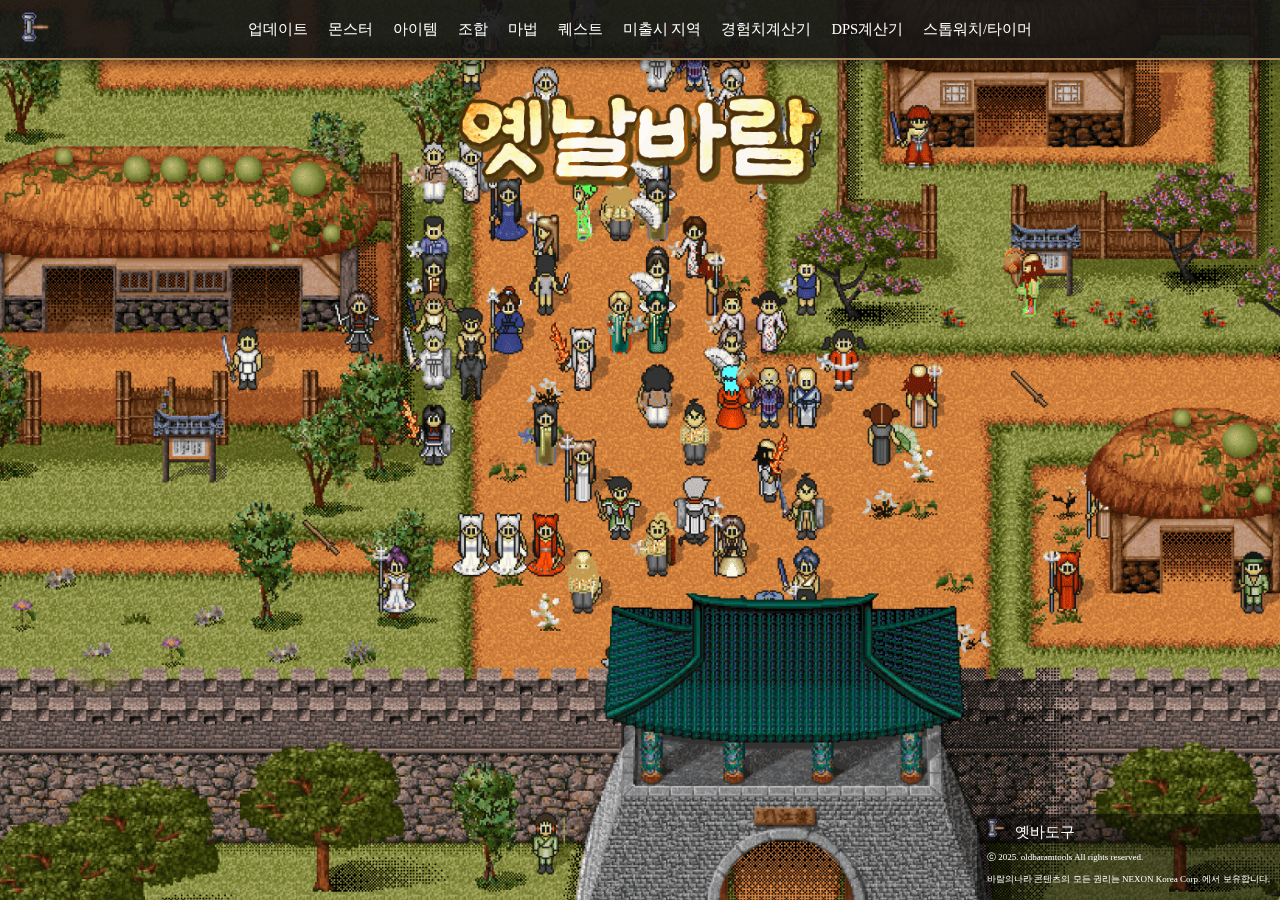
==== BU/index.html @ 68d2c8bf "..." ====
<!DOCTYPE html><html lang="ko"><head><meta charset="utf-8"><link href="/48.ico" rel="icon"><meta content="width=620" name="viewport"><meta content="#000000" name="theme-color"><script type="application/ld+json">{
      "@context": "https://schema.org",
      "@type": "WebSite",
      "name": "옛바도구",
      "alternateName": ["옛날바람 도구", "OldBaramTools"],
      "url": "https://oldbaramtools.com/"
    }</script><meta content="옛날바람 몬스터 정보, 마법, 퀘스트, 경험치 계산기" name="description"><meta content="옛날바람, 던전 정보, 몬스터 정보, 한방컷, 마법, 퀘스트, 경험치 계산기, 타이머, 스톱워치" name="keywords"><meta content="옛바도구" property="og:site_name"><meta content="옛바도구 - 옛날바람 도구" property="og:title"><meta content="옛날바람 지역, 던전, 몬스터 정보, 한방컷, 경험치 계산기" property="og:description"><meta content="https://oldbaramtools.com" property="og:url"><meta content="website" property="og:type"><meta content="https://oldbaramtools.com/512.png" property="og:image"><meta content="512" property="og:image:width"><meta content="512" property="og:image:height"><link href="/48.ico" rel="apple-touch-icon"><link href="/manifest.json" rel="manifest"><title>옛바도구 - 옛날바람 도구</title><script defer src="/static/js/main.6128c0c2.js"></script><style type="text/css">body,select{color:#f5e4c3}.app,body{min-width:576px}body{-webkit-font-smoothing:antialiased;-moz-osx-font-smoothing:grayscale;font-family:-apple-system,BlinkMacSystemFont,Segoe UI,Roboto,Oxygen,Ubuntu,Cantarell,Fira Sans,Droid Sans,Helvetica Neue,sans-serif;background:url(/static/media/back1.775b5a557a0505141bfd.png) no-repeat top fixed;background-size:cover;font-family:굴림,Gulim;margin:0}.app{background:rgba(20,20,20,.836);border:2px solid #b39260;border-radius:20px;box-shadow:0 8px 15px rgba(0,0,0,.692);margin:80px auto 20px;max-width:900px;padding:20px}.drop-check{display:flex;font-size:14.5px;justify-content:space-between;margin-bottom:8px}.dungeon-button,button{background-color:#3b2b20;border:2px solid #8d6346;border-radius:4px;color:#f5e4c3;cursor:pointer;font-family:굴림,Gulim;font-size:14px;padding:7px 9px;text-shadow:1px 1px 0 #4b3820;transition:all .3s ease}.dungeon-button:hover,button:hover{background-color:#e46a5c;color:#fff}.title{color:#e8c374;font-size:24px;font-weight:700;margin-bottom:20px;text-align:center;text-shadow:2px 2px 0 #4b3820}hr{border:0;border-top:2px solid #8d6346;margin:10px}.dungeon-buttons{display:flex;flex-wrap:wrap;gap:10px;justify-content:center;margin-bottom:10px;margin-top:10px}label{align-items:center;display:flex}select{border:2px solid #8d6346;border-radius:4px;cursor:pointer;font-size:14px;padding:2px;text-align:center;transition:all .3s ease;background-color:#16110d;width:120px}select:hover{background-color:#2e2118}select:focus{border-color:#e2a572;box-shadow:0 0 5px #e2a57280;outline:0}option{background-color:#3b2b20;color:#f5e4c3;padding:5px}select option:checked{background-color:#201313;color:#fff}.debuffs{display:flex;flex-wrap:wrap;gap:5px;justify-content:center;margin-top:10px}.checkbox-container{align-items:center;color:#f5e4c3;cursor:pointer;display:flex;font-size:13px;text-shadow:1px 1px 0 #4b3820;-webkit-user-select:none;user-select:none}.checkbox-container input{display:none}.checkbox-custom{align-items:center;background-color:#3b2b20;border:2px solid #8d6346;border-radius:7px;display:flex;height:17px;justify-content:center;margin-right:3px;position:relative;transition:all .3s ease;width:17px}.checkbox-custom:after{color:#e8c374;content:"\2714";display:none;font-size:14px}.checkbox-container input:checked+.checkbox-custom{background-color:#b34234;border-color:#e2a572}.checkbox-container input:checked+.checkbox-custom:after{display:block}.checkbox-container:hover .checkbox-custom{background-color:#5a4433}.fixed-text-image{height:auto;left:50%;max-width:80%;position:fixed;top:10%;transform:translateX(-50%);width:30%;z-index:-1}.footer{background-color:#00000080;border-radius:5px;bottom:0;color:#fff;font-size:9px;padding:5px 10px;position:fixed;right:0}.footer-img{height:18px;margin-right:10px;width:18px}.footer-text{color:#fff;font-size:15px;font-weight:300}.nav-center,.navbar{display:flex;justify-content:center}.navbar{align-items:center;background:#141414e6;border-bottom:2px solid #b39260;box-shadow:0 4px 10px #00000080;box-sizing:border-box;height:60px;padding:0 50px 0 20px;position:fixed;top:0;width:100%;z-index:1000}.nav-center{-ms-overflow-style:none;flex-grow:1;overflow-x:auto;white-space:nowrap}.nav-center::-webkit-scrollbar{display:none;height:3px}.nav-links{display:flex;gap:12px;list-style:none;overflow-x:auto;padding:8px;white-space:nowrap}.nav-links a{border-radius:4px;color:#fff;cursor:pointer;flex-shrink:0;font-size:14.5px;padding:8px 4px;text-decoration:none;transition:background .3s}.nav-links a:hover{background:#fff3}.nav-center::-webkit-scrollbar-track{background:#1e1e1ee6;border-radius:3px}.nav-center::-webkit-scrollbar-thumb{background:#b39260;border-radius:3px}.nav-center::-webkit-scrollbar-thumb:hover{background:#d4af7a}.nav-center{scrollbar-color:#b39260 #1e1e1ee6;scrollbar-width:thin}.main-ico{height:30px}</style><noscript><link href="/static/css/main.767e80ce.css" rel="stylesheet"></noscript><link href="/static/css/main.767e80ce.css" rel="preload" as="style" onload="this.rel='stylesheet'"></head><body style="background-image:url(/back3.png)"><noscript>옛날바람 도구 - 옛날바람, 던전, 몬스터 정보, 마법, 퀘스트, 경험치 계산기, 타이머/스톱워치</noscript><div id="root"><nav class="navbar"><a data-discover="true" href="/"><img alt="옛바도구 아이콘" class="main-ico" src="/48.ico"></a><div class="nav-center"><ul class="nav-links"><li><a data-discover="true" href="/update">업데이트</a></li><li><a data-discover="true" href="/monster">몬스터</a></li><li><a data-discover="true" href="/item">아이템</a></li><li><a data-discover="true" href="/mix">조합</a></li><li><a data-discover="true" href="/magic">마법</a></li><li><a data-discover="true" href="/quest">퀘스트</a></li><li><a data-discover="true" href="/BU">미출시 지역</a></li><li><a data-discover="true" href="/calculator">경험치계산기</a></li><li><a data-discover="true" href="/dpsCalc">DPS계산기</a></li><li><a data-discover="true" href="/stopwatch">스톱워치/타이머</a></li></ul></div></nav><img alt="옛날바람 로고" class="fixed-text-image" src="/logo.png"><div class="app"><h2 class="title">미출시 지역</h2><div class="dungeon-buttons"><button class="dungeon-button">길림</button><button class="dungeon-button">도삭산</button><button class="dungeon-button">중국</button><button class="dungeon-button">4차 신전</button><button class="dungeon-button">환상의섬</button></div><div class="marginbottom"></div><div class="debuffs"><label class="checkbox-container" id="curse"><input id="curse" type="checkbox"><span class="checkbox-custom"></span>저주</label><label class="checkbox-container" id="soul"><input id="soul" type="checkbox"><span class="checkbox-custom"></span>혼마술</label><label class="checkbox-container" id="magicSlow"><input id="magicSlow" type="checkbox"><span class="checkbox-custom"></span>마기지체</label><label class="checkbox-container" id="rupture"><input id="rupture" type="checkbox"><span class="checkbox-custom"></span>파력무참진</label><label class="checkbox-container" id="blade"><input id="blade" type="checkbox"><span class="checkbox-custom"></span>이기어검술</label><label class="checkbox-container" id="intangible"><input id="intangible" type="checkbox"><span class="checkbox-custom"></span>무형술</label><label class="checkbox-container" id="jinbaekhor"><input id="jinbaekhor" type="checkbox"><span class="checkbox-custom"></span>진백호령</label></div><div class="debuffs"><label class="checkbox-container"><input id="skill1" type="checkbox"><span class="checkbox-custom"></span>필/건/백</label><label class="checkbox-container"><input id="skill2" type="checkbox"><span class="checkbox-custom"></span>동귀어진</label><label class="checkbox-container"><input id="skill3" type="checkbox"><span class="checkbox-custom"></span>어검술</label><label class="checkbox-container"><input id="skill4" type="checkbox"><span class="checkbox-custom"></span>쇄/초혼비무</label><label class="checkbox-container"><input id="skill5" type="checkbox"><span class="checkbox-custom"></span>헬파이어</label><label class="checkbox-container"><input id="skill6" type="checkbox"><span class="checkbox-custom"></span>지폭지술</label><label class="checkbox-container"><input id="skill7" type="checkbox"><span class="checkbox-custom"></span>백호검무</label><div id="seperate-bar">|</div><label class="checkbox-container"><input id="heal1" type="checkbox"><span class="checkbox-custom"></span>생명의기원</label><label class="checkbox-container"><input id="heal2" type="checkbox"><span class="checkbox-custom"></span>신령의기원</label></div><hr><div class="drop-check"><div><select id="select-health "><option value="" disabled>체력을 선택하세요</option><option value="min">최저 체력</option><option value="base">기준 체력</option><option value="max" selected>최대 체력</option></select></div><label class="checkbox-container" id="show-dropitems"><input id="show-dropitems-checkbox" type="checkbox"><span class="checkbox-custom"></span>드롭 아이템 보기</label></div></div><footer class="footer"><img alt="oldbaramtools_logo" class="footer-img" src="/192.png"><span class="footer-text">옛바도구</span><p>ⓒ 2025. oldbaramtools All rights reserved.</p><p>바람의나라 콘텐츠의 모든 권리는 NEXON Korea Corp. 에서 보유합니다.</p></footer></div><script type="text/javascript">/*! loadCSS. [c]2017 Filament Group, Inc. MIT License */
!function(e){"use strict";var n=function(n,t,o){function i(e){if(a.body)return e();setTimeout(function(){i(e)})}function r(){l.addEventListener&&l.removeEventListener("load",r),l.media=o||"all"}var d,a=e.document,l=a.createElement("link");if(t)d=t;else{var f=(a.body||a.getElementsByTagName("head")[0]).childNodes;d=f[f.length-1]}var s=a.styleSheets;l.rel="stylesheet",l.href=n,l.media="only x",i(function(){d.parentNode.insertBefore(l,t?d:d.nextSibling)});var u=function(e){for(var n=l.href,t=s.length;t--;)if(s[t].href===n)return e();setTimeout(function(){u(e)})};return l.addEventListener&&l.addEventListener("load",r),l.onloadcssdefined=u,u(r),l};"undefined"!=typeof exports?exports.loadCSS=n:e.loadCSS=n}("undefined"!=typeof global?global:this);
/*! loadCSS rel=preload polyfill. [c]2017 Filament Group, Inc. MIT License */
!function(t){if(t.loadCSS){var e=loadCSS.relpreload={};if(e.support=function(){try{return t.document.createElement("link").relList.supports("preload")}catch(t){return!1}},e.poly=function(){for(var e=t.document.getElementsByTagName("link"),r=0;r<e.length;r++){var n=e[r];"preload"===n.rel&&"style"===n.getAttribute("as")&&(t.loadCSS(n.href,n,n.getAttribute("media")),n.rel=null)}},!e.support()){e.poly();var r=t.setInterval(e.poly,300);t.addEventListener&&t.addEventListener("load",function(){e.poly(),t.clearInterval(r)}),t.attachEvent&&t.attachEvent("onload",function(){t.clearInterval(r)})}}}(this);</script></body></html>
---- static/css/main.767e80ce.css ----
body{-webkit-font-smoothing:antialiased;-moz-osx-font-smoothing:grayscale;font-family:-apple-system,BlinkMacSystemFont,Segoe UI,Roboto,Oxygen,Ubuntu,Cantarell,Fira Sans,Droid Sans,Helvetica Neue,sans-serif;margin:0}code{font-family:source-code-pro,Menlo,Monaco,Consolas,Courier New,monospace}.react-calendar{background:#fff;border:1px solid #a0a096;font-family:Arial,Helvetica,sans-serif;line-height:1.125em;max-width:100%;width:350px}.react-calendar--doubleView{width:700px}.react-calendar--doubleView .react-calendar__viewContainer{display:flex;margin:-.5em}.react-calendar--doubleView .react-calendar__viewContainer>*{margin:.5em;width:50%}.react-calendar,.react-calendar *,.react-calendar :after,.react-calendar :before{box-sizing:border-box}.react-calendar button{border:0;margin:0;outline:none}.react-calendar button:enabled:hover{cursor:pointer}.react-calendar__navigation{height:44px;margin-bottom:1em}.react-calendar__navigation button{background:none;min-width:44px}.react-calendar__navigation button:disabled{background-color:#f0f0f0}.react-calendar__navigation button:enabled:focus,.react-calendar__navigation button:enabled:hover{background-color:#e6e6e6}.react-calendar__month-view__weekdays{font:inherit;font-size:.75em;text-transform:uppercase}.react-calendar__month-view__weekdays__weekday{padding:.5em}.react-calendar__month-view__weekNumbers .react-calendar__tile{align-items:center;display:flex;font:inherit;font-size:.75em;font-weight:700;justify-content:center}.react-calendar__month-view__days__day--weekend{color:#d10000}.react-calendar__century-view__decades__decade--neighboringCentury,.react-calendar__decade-view__years__year--neighboringDecade,.react-calendar__month-view__days__day--neighboringMonth{color:#757575}.react-calendar__century-view .react-calendar__tile,.react-calendar__decade-view .react-calendar__tile,.react-calendar__year-view .react-calendar__tile{padding:2em .5em}.react-calendar__tile{background:none;font:inherit;font-size:.833em;max-width:100%;padding:10px 6.6667px}.react-calendar__tile:disabled{background-color:#f0f0f0;color:#ababab}.react-calendar__century-view__decades__decade--neighboringCentury:disabled,.react-calendar__decade-view__years__year--neighboringDecade:disabled,.react-calendar__month-view__days__day--neighboringMonth:disabled{color:#cdcdcd}.react-calendar__tile:enabled:focus,.react-calendar__tile:enabled:hover{background-color:#e6e6e6}.react-calendar__tile--now{background:#ffff76}.react-calendar__tile--now:enabled:focus,.react-calendar__tile--now:enabled:hover{background:#ffffa9}.react-calendar__tile--hasActive{background:#76baff}.react-calendar__tile--hasActive:enabled:focus,.react-calendar__tile--hasActive:enabled:hover{background:#a9d4ff}.react-calendar__tile--active{background:#006edc;color:#fff}.react-calendar__tile--active:enabled:focus,.react-calendar__tile--active:enabled:hover{background:#1087ff}.react-calendar--selectRange .react-calendar__tile--hover{background-color:#e6e6e6}body{background:url(/static/media/back1.775b5a557a0505141bfd.png) no-repeat top fixed;background-size:cover;color:#f5e4c3;font-family:굴림,Gulim;min-width:576px}input[type=number]{-webkit-appearance:textfield;appearance:textfield}input[type=number]::-webkit-inner-spin-button,input[type=number]::-webkit-outer-spin-button{-webkit-appearance:none;margin:0}.margin-top{margin:20px auto;max-width:955px;overflow:auto}.app{background:hsla(0,0%,8%,.836);border:2px solid #b39260;border-radius:20px;box-shadow:0 8px 15px rgba(0,0,0,.692);margin:80px auto 20px;max-width:900px;min-width:576px;padding:20px}.calculator-container,.stopwatch-container{margin:1px auto;max-width:600px;padding:20px}.drop-check{display:flex;font-size:14.5px;justify-content:space-between;margin-bottom:8px}.action-section button,.dungeon-button,.mode-buttons button,.region-button,.tab-button,.update-log-button,button{background-color:#3b2b20;border:2px solid #8d6346;border-radius:4px;color:#f5e4c3;cursor:pointer;font-family:굴림,Gulim;font-size:14px;padding:7px 9px;text-shadow:1px 1px 0 #4b3820;transition:all .3s ease}.action-section button:hover,.dungeon-button:hover,.mode-buttons button:hover,.region-button:hover,.tab-button:hover,.update-log-button:hover,button:hover{background-color:#e46a5c;color:#fff}.dungeon-button.active,.mode-buttons button.active,.region-button.active,.tab-button.active,button.active{background-color:#b34234;border-color:#e2a572;color:#fff}.toggle-app-button{background-color:#3b2b20;border:2px solid #8d6346;border-radius:7px;color:#f5e4c3;cursor:pointer;font-family:굴림,Gulim;font-size:16px;right:10px;transition:all .3s ease}.tab-buttons,.toggle-app-button{padding:10px 15px;position:fixed;top:10px;z-index:999}.tab-buttons{background:hsla(0,0%,8%,.884);border:2px solid #b39260;border-radius:8px;box-shadow:0 8px 15px rgba(0,0,0,.692);display:flex;flex-direction:column;gap:10px;right:70px}.tab-button{font-size:13px;width:120px}.title{color:#e8c374;font-size:24px;font-weight:700;margin-bottom:20px;text-align:center;text-shadow:2px 2px 0 #4b3820}.magic-details{background:#1e140ae6;border:2px solid #b39260;border-radius:10px;margin-top:10px;padding:16px;text-align:left}.magic-item{border-bottom:1px solid #8d6346;color:#c4a484;font-size:14px;padding:10px}.magic-item h3{color:#e8c374;font-size:18px;font-weight:700}hr{border:0;border-top:2px solid #8d6346;margin:10px}br{margin-top:20px}.dungeon-buttons,.mode-buttons,.region-buttons{display:flex;flex-wrap:wrap;gap:10px;justify-content:center;margin-bottom:10px;margin-top:10px}.monster-info{grid-gap:15px;display:grid;gap:15px;grid-template-columns:repeat(auto-fit,minmax(200px,1fr))}.monster-card{background-color:#3b2b20;border:2px solid #8d6346;border-radius:8px;box-shadow:0 4px 8px #0000004d;padding:6px;text-align:center}.monster-image{border-radius:5px;height:90px;margin-bottom:10px;object-fit:contain;width:90px}.monster-card ul{list-style:none;padding:0}.monster-card h4{color:#e8c374;font-size:16px;margin-bottom:10px}.monster-card li{font-size:14px;margin-bottom:5px}.search{display:flex;justify-content:end}.exp-inputs,.input-grid{grid-gap:10px;display:grid;gap:10px;grid-template-columns:repeat(2,1fr);margin-bottom:20px;text-align:left}.exp-inputs label,.input-grid label{align-items:center;color:#e8c374;display:flex;font-size:15px;height:100%;text-shadow:1px 1px 0 #4b3820}label{align-items:center;display:flex}.exp-inputs input,.input-grid input,.search input,.time-exp input{background-color:#3b2b20;border:2px solid #8d6346;border-radius:4px;color:#f5e4c3;font-size:14px;min-width:30%;padding:8px;text-align:center}.exp-inputs input::placeholder,.input-grid input::placeholder{color:#c4a484}.mode-buttons{display:flex;gap:10px;justify-content:start;margin-bottom:15px}.action-section,.exp-result{display:flex;font-size:16px;justify-content:start;margin-top:4px}.stopwatch-display{color:#e8c374;font-size:32px;font-weight:700;margin-bottom:20px;text-align:center}.region-buttons button:disabled{background-color:#5a4433;color:#aaa;cursor:not-allowed}.header{align-items:center;gap:10px}.header,.select-container{display:flex;justify-content:center}.select-container{color:#f5e4c3;font-family:굴림,Gulim;gap:20px;margin-top:20px}.select-container input{background-color:#3b2b20;border:2px solid #8d6346;border-radius:4px;color:#f5e4c3;font-size:14px;min-width:80px;padding:6px;text-align:center}.select-column{align-items:center;display:flex;flex-direction:column;gap:10px}.select-column input{background-color:#3b2b20;width:112px}.select-column input,select{border:2px solid #8d6346;border-radius:4px;color:#f5e4c3;cursor:pointer;font-size:14px;padding:2px;text-align:center;transition:all .3s ease}select{background-color:#16110d;width:120px}select:hover{background-color:#2e2118}select:focus{border-color:#e2a572;box-shadow:0 0 5px #e2a57280;outline:none}option{background-color:#3b2b20;color:#f5e4c3;padding:5px}select option:checked{background-color:#201313;color:#fff}.debuffs{display:flex;flex-wrap:wrap;gap:5px;justify-content:center;margin-top:10px}.checkbox-container{align-items:center;color:#f5e4c3;cursor:pointer;display:flex;font-size:13px;text-shadow:1px 1px 0 #4b3820;-webkit-user-select:none;user-select:none}.checkbox-container input{display:none}.checkbox-custom{align-items:center;background-color:#3b2b20;border:2px solid #8d6346;border-radius:7px;display:flex;height:17px;justify-content:center;margin-right:3px;position:relative;transition:all .3s ease;width:17px}.checkbox-custom:after{color:#e8c374;content:"\2714";display:none;font-size:14px}.checkbox-container input:checked+.checkbox-custom{background-color:#b34234;border-color:#e2a572}.checkbox-container input:checked+.checkbox-custom:after{display:block}.checkbox-container:hover .checkbox-custom{background-color:#5a4433}.background-selector-container{background:#0000;border-radius:30px;bottom:20px;gap:10px;height:120px;left:50%;min-width:576px;overflow:hidden;padding:10px 15px;position:fixed;transform:translateX(-50%);width:576px}.background-selector,.background-selector-container{align-items:center;display:flex;justify-content:center}.background-selector{height:60px;position:relative;width:100%}.background-thumbnail{border:2px solid #0000;border-radius:6px;cursor:pointer;height:72px;object-fit:cover;opacity:.6;position:absolute;transition:transform .5s ease-in-out,opacity .5s;width:128px}.background-thumbnail.selected{border:3px solid #f60;height:90px;opacity:1;transform:translateX(0) scale(1.2);width:160px;z-index:3}.background-thumbnail.prev{opacity:.8;transform:translateX(-120px) scale(1);z-index:2}.background-thumbnail.next{opacity:.8;transform:translateX(120px) scale(1);z-index:2}.background-thumbnail.prev-hidden{opacity:.5;transform:translateX(-200px) scale(.8);z-index:1}.background-thumbnail.next-hidden{opacity:.5;transform:translateX(200px) scale(.8);z-index:1}.next-btn,.prev-btn{background-color:rgba(0,0,0,.432);border:none;border-radius:50%;color:#fff;cursor:pointer;font-size:18px;padding:8px 12px;transition:background .2s,transform .2s;z-index:4}.next-btn:hover,.prev-btn:hover{background-color:#fff6;transform:scale(1.1)}.fixed-text-image{height:auto;left:50%;max-width:576px;max-width:80%;position:fixed;top:10%;transform:translateX(-50%);width:30%;z-index:-1}.footer{background-color:#00000080;border-radius:5px;bottom:0;color:#fff;font-size:9px;padding:5px 10px;position:fixed;right:0}.footer-img{height:18px;margin-right:10px;width:18px}.footer-text{color:#fff;font-size:15px;font-weight:300}.center{font-size:14px;margin:auto auto auto 10px}.btn-logo{height:14px;margin-right:5px;width:14px}.quest-list{gap:12px;padding:10px;width:100%}.quest-card,.quest-list{display:flex;flex-direction:column}.quest-card{align-items:flex-start;background:#1e140ae6;border:2px solid #b39260;border-radius:10px;box-shadow:0 5px 10px #0006;justify-content:start;margin:auto;padding:8px;text-align:left;transition:transform .2s,background-color .3s;width:90%}.quest-card:hover{transform:scale(1.03)}.quest-header{display:flex;justify-content:space-between;margin:auto;width:95%}.quest-name{font-size:18px;font-weight:700}.quest-date{color:#d4af7a;font-size:14px}.quest-details{background-color:#ffffff1a;border-radius:8px;display:flex;flex-direction:column;margin:auto auto 10px;width:95%}.quest-steps p{color:#f8e0a6;font-size:14px;margin:8px;padding-left:10px;position:relative}.quest-steps p:before{color:#fc6;content:"\2027";display:inline-block;font-weight:700;margin-left:-10px;width:10px}.item-list{background:#1e140ae6;border:2px solid #b39260;border-radius:10px;margin:20px auto auto;max-width:650px;padding:10px}.item-container{align-items:flex-start;background:#000000e6;border-radius:5px;display:flex;justify-content:space-between;margin:5px auto;max-width:620px;padding:6px;transition:background .3s}.item-container:hover{background:#16110bfa}.item-left{display:flex;flex-direction:column;gap:5px;width:38%}.item-title{align-items:center;display:flex;font-size:18px;font-weight:700;padding:3px}.item-titleicon{flex-shrink:0;height:auto;margin-right:5px;max-height:30px;object-fit:contain;width:30px}.item-title p{align-items:center;display:flex;height:30px;margin:0;padding-left:5px}.item-restriction{color:#bbb;font-size:14px;margin-left:20%}.item-box{background-color:#00008b;border:2px solid #000;border-radius:5px;color:#fff;display:flex;flex-direction:column;gap:5px;max-width:300px;min-width:270px;padding:10px;text-align:left}.item-name{font-size:18px;font-weight:700;padding-bottom:5px}.attack,.attributes,.durability,.restriction,.stats{font-size:14px;padding:2px}.attack{display:flex;justify-content:space-between}.attack-values{margin-top:5px}.restriction{text-align:left}.scroll-top-button{background-color:rgba(0,0,0,.705);border:none;border-radius:5px;bottom:30px;color:#fff;cursor:pointer;font-size:14px;padding:10px 15px;position:fixed;right:10px;transition:opacity .3s,transform .3s;z-index:1000}.scroll-top-button:hover{background-color:#000c}@media (max-width:768px){.scroll-top-button{font-size:12px;padding:8px 12px}}.material{color:#bbb;font-size:14px;transition:color .3s,background .3s}.material:hover{background:#00008bcc;border-radius:3px;color:#fff;padding:2px 5px}.exp-table{background:#1e140ae6;border:2px solid #b39260;border-radius:10px;margin-top:15px;padding:15px;text-align:center}.exp-table h2{color:#e8c374;font-size:18px;font-weight:700;margin-bottom:10px;text-shadow:2px 2px 0 #4b3820}.exp-table table{border-collapse:collapse;color:#f5e4c3;font-size:14px;width:100%}.exp-table td,.exp-table th{border:2px solid #8d6346;padding:8px;text-align:center}.exp-table th{background-color:#070605;color:#e8c374;font-weight:700;text-shadow:1px 1px 0 #4b3820}.exp-table tr:nth-child(2n){background-color:#3b2b20cc}.exp-table tr:nth-child(odd){background-color:#5b4332cc}.exp-table tr:hover{background-color:#e46a5c;color:#fff;transition:.3s}.react-calendar{background:#141414e6;border:2px solid #b39260;border-radius:10px;box-shadow:0 8px 15px #00000080;color:#f5e4c3;font-family:굴림,Gulim;margin:5px auto;max-width:955px;padding:15px;width:100%}.react-calendar__navigation{align-items:center;display:flex;justify-content:space-between;margin-bottom:10px}.react-calendar__navigation button{background-color:#3b2b20;border:2px solid #8d6346;border-radius:5px;color:#f5e4c3;cursor:pointer;font-size:14px;padding:6px 12px;transition:all .3s ease}.react-calendar__navigation button:hover{background-color:#e46a5c;color:#fff}.react-calendar__month-view__weekdays{color:#e8c374;font-size:14px;font-weight:700;text-align:center;text-shadow:1px 1px 0 #4b3820}.react-calendar__tile{background-color:#3b2b20;border:1px solid #8d6346;border-radius:5px;color:#f5e4c3;font-size:14px;padding:12px;text-align:center;transition:all .3s ease}.react-calendar__month-view__days{grid-gap:2px;display:grid!important;gap:2px;grid-template-columns:repeat(7,1fr)}.react-calendar__tile:hover{background-color:#e46a5c;color:#fff}.react-calendar__tile--active{background-color:#b34234!important;color:#fff!important}.react-calendar__tile--now{background-color:#5a4433;font-weight:700}.react-calendar__tile--neighboringMonth{color:#8d6346;opacity:.6}.react-calendar__decade-view__years,.react-calendar__year-view__months{grid-gap:4px;display:grid!important;gap:4px;grid-template-columns:repeat(3,1fr)}.react-calendar__tile--hasActive{background-color:#b34234!important;color:#fff!important}.react-calendar__tile--now{background-color:#5a4433!important;color:#f5e4c3}.react-calendar__century-view__decades{grid-gap:4px;display:grid!important;gap:4px;grid-template-columns:repeat(3,1fr)}.update-marker{border-radius:4px;display:block;font-size:11px;font-weight:700;margin-top:3px;padding:2px 4px}.tool-update{background:#5f5a5a;color:#f5e4c3}.game-update{background:#000;color:#e8c374}.update-details{background:#1e140ae6;border:2px solid #b39260;border-radius:10px;margin-top:10px;padding:16px;text-align:left}.update-details p:hover{color:#fff}.update-details h2{color:#e8c374;font-size:18px;font-weight:700}.update-details ul{list-style-type:none;padding:0}.update-details li{color:#c4a484;font-size:14px;margin-bottom:7px}.month-update{color:#e8c374}.month-update,.year-update{font-size:12px;font-weight:700;margin-top:5px;text-align:center}.year-update{color:#c98a3c}.button-container{gap:15px;margin-top:20px}.button-container,.navbar{display:flex;justify-content:center}.navbar{align-items:center;background:#141414e6;border-bottom:2px solid #b39260;box-shadow:0 4px 10px #00000080;box-sizing:border-box;height:60px;padding:0 50px 0 20px;position:fixed;top:0;width:100%;z-index:1000}.nav-center{-ms-overflow-style:none;display:flex;flex-grow:1;justify-content:center;overflow-x:auto;scrollbar-width:none;white-space:nowrap}.nav-center::-webkit-scrollbar{display:none}.nav-links{display:flex;gap:12px;list-style:none;overflow-x:auto;padding:8px;white-space:nowrap}.nav-links a{border-radius:4px;color:#fff;cursor:pointer;flex-shrink:0;font-size:14.5px;padding:8px 4px;text-decoration:none;transition:background .3s}.nav-links .active,.nav-links a:hover{background:#fff3}.nav-left a{border-radius:4px;cursor:pointer}.dropdown{display:inline-block;position:relative}.dropdown button{height:100%}.dropdown-content{background:#1e1e1ee6;border:1px solid #b39260;border-radius:4px;box-shadow:0 4px 8px #0000004d;display:none;min-width:150px;position:absolute;right:10;z-index:1}.dropdown-content a{color:#fff;display:block;padding:10px;text-decoration:none;transition:background .3s}.dropdown-content a:hover{background:#fff3}.dropdown:hover .dropdown-content{display:block}.nav-center::-webkit-scrollbar{height:3px}.nav-center::-webkit-scrollbar-track{background:#1e1e1ee6;border-radius:3px}.nav-center::-webkit-scrollbar-thumb{background:#b39260;border-radius:3px}.nav-center::-webkit-scrollbar-thumb:hover{background:#d4af7a}.nav-center{scrollbar-color:#b39260 #1e1e1ee6;scrollbar-width:thin}.main-ico{height:30px}
---- static/css/main.767e80ce.css ----
body{-webkit-font-smoothing:antialiased;-moz-osx-font-smoothing:grayscale;font-family:-apple-system,BlinkMacSystemFont,Segoe UI,Roboto,Oxygen,Ubuntu,Cantarell,Fira Sans,Droid Sans,Helvetica Neue,sans-serif;margin:0}code{font-family:source-code-pro,Menlo,Monaco,Consolas,Courier New,monospace}.react-calendar{background:#fff;border:1px solid #a0a096;font-family:Arial,Helvetica,sans-serif;line-height:1.125em;max-width:100%;width:350px}.react-calendar--doubleView{width:700px}.react-calendar--doubleView .react-calendar__viewContainer{display:flex;margin:-.5em}.react-calendar--doubleView .react-calendar__viewContainer>*{margin:.5em;width:50%}.react-calendar,.react-calendar *,.react-calendar :after,.react-calendar :before{box-sizing:border-box}.react-calendar button{border:0;margin:0;outline:none}.react-calendar button:enabled:hover{cursor:pointer}.react-calendar__navigation{height:44px;margin-bottom:1em}.react-calendar__navigation button{background:none;min-width:44px}.react-calendar__navigation button:disabled{background-color:#f0f0f0}.react-calendar__navigation button:enabled:focus,.react-calendar__navigation button:enabled:hover{background-color:#e6e6e6}.react-calendar__month-view__weekdays{font:inherit;font-size:.75em;text-transform:uppercase}.react-calendar__month-view__weekdays__weekday{padding:.5em}.react-calendar__month-view__weekNumbers .react-calendar__tile{align-items:center;display:flex;font:inherit;font-size:.75em;font-weight:700;justify-content:center}.react-calendar__month-view__days__day--weekend{color:#d10000}.react-calendar__century-view__decades__decade--neighboringCentury,.react-calendar__decade-view__years__year--neighboringDecade,.react-calendar__month-view__days__day--neighboringMonth{color:#757575}.react-calendar__century-view .react-calendar__tile,.react-calendar__decade-view .react-calendar__tile,.react-calendar__year-view .react-calendar__tile{padding:2em .5em}.react-calendar__tile{background:none;font:inherit;font-size:.833em;max-width:100%;padding:10px 6.6667px}.react-calendar__tile:disabled{background-color:#f0f0f0;color:#ababab}.react-calendar__century-view__decades__decade--neighboringCentury:disabled,.react-calendar__decade-view__years__year--neighboringDecade:disabled,.react-calendar__month-view__days__day--neighboringMonth:disabled{color:#cdcdcd}.react-calendar__tile:enabled:focus,.react-calendar__tile:enabled:hover{background-color:#e6e6e6}.react-calendar__tile--now{background:#ffff76}.react-calendar__tile--now:enabled:focus,.react-calendar__tile--now:enabled:hover{background:#ffffa9}.react-calendar__tile--hasActive{background:#76baff}.react-calendar__tile--hasActive:enabled:focus,.react-calendar__tile--hasActive:enabled:hover{background:#a9d4ff}.react-calendar__tile--active{background:#006edc;color:#fff}.react-calendar__tile--active:enabled:focus,.react-calendar__tile--active:enabled:hover{background:#1087ff}.react-calendar--selectRange .react-calendar__tile--hover{background-color:#e6e6e6}body{background:url(/static/media/back1.775b5a557a0505141bfd.png) no-repeat top fixed;background-size:cover;color:#f5e4c3;font-family:굴림,Gulim;min-width:576px}input[type=number]{-webkit-appearance:textfield;appearance:textfield}input[type=number]::-webkit-inner-spin-button,input[type=number]::-webkit-outer-spin-button{-webkit-appearance:none;margin:0}.margin-top{margin:20px auto;max-width:955px;overflow:auto}.app{background:hsla(0,0%,8%,.836);border:2px solid #b39260;border-radius:20px;box-shadow:0 8px 15px rgba(0,0,0,.692);margin:80px auto 20px;max-width:900px;min-width:576px;padding:20px}.calculator-container,.stopwatch-container{margin:1px auto;max-width:600px;padding:20px}.drop-check{display:flex;font-size:14.5px;justify-content:space-between;margin-bottom:8px}.action-section button,.dungeon-button,.mode-buttons button,.region-button,.tab-button,.update-log-button,button{background-color:#3b2b20;border:2px solid #8d6346;border-radius:4px;color:#f5e4c3;cursor:pointer;font-family:굴림,Gulim;font-size:14px;padding:7px 9px;text-shadow:1px 1px 0 #4b3820;transition:all .3s ease}.action-section button:hover,.dungeon-button:hover,.mode-buttons button:hover,.region-button:hover,.tab-button:hover,.update-log-button:hover,button:hover{background-color:#e46a5c;color:#fff}.dungeon-button.active,.mode-buttons button.active,.region-button.active,.tab-button.active,button.active{background-color:#b34234;border-color:#e2a572;color:#fff}.toggle-app-button{background-color:#3b2b20;border:2px solid #8d6346;border-radius:7px;color:#f5e4c3;cursor:pointer;font-family:굴림,Gulim;font-size:16px;right:10px;transition:all .3s ease}.tab-buttons,.toggle-app-button{padding:10px 15px;position:fixed;top:10px;z-index:999}.tab-buttons{background:hsla(0,0%,8%,.884);border:2px solid #b39260;border-radius:8px;box-shadow:0 8px 15px rgba(0,0,0,.692);display:flex;flex-direction:column;gap:10px;right:70px}.tab-button{font-size:13px;width:120px}.title{color:#e8c374;font-size:24px;font-weight:700;margin-bottom:20px;text-align:center;text-shadow:2px 2px 0 #4b3820}.magic-details{background:#1e140ae6;border:2px solid #b39260;border-radius:10px;margin-top:10px;padding:16px;text-align:left}.magic-item{border-bottom:1px solid #8d6346;color:#c4a484;font-size:14px;padding:10px}.magic-item h3{color:#e8c374;font-size:18px;font-weight:700}hr{border:0;border-top:2px solid #8d6346;margin:10px}br{margin-top:20px}.dungeon-buttons,.mode-buttons,.region-buttons{display:flex;flex-wrap:wrap;gap:10px;justify-content:center;margin-bottom:10px;margin-top:10px}.monster-info{grid-gap:15px;display:grid;gap:15px;grid-template-columns:repeat(auto-fit,minmax(200px,1fr))}.monster-card{background-color:#3b2b20;border:2px solid #8d6346;border-radius:8px;box-shadow:0 4px 8px #0000004d;padding:6px;text-align:center}.monster-image{border-radius:5px;height:90px;margin-bottom:10px;object-fit:contain;width:90px}.monster-card ul{list-style:none;padding:0}.monster-card h4{color:#e8c374;font-size:16px;margin-bottom:10px}.monster-card li{font-size:14px;margin-bottom:5px}.search{display:flex;justify-content:end}.exp-inputs,.input-grid{grid-gap:10px;display:grid;gap:10px;grid-template-columns:repeat(2,1fr);margin-bottom:20px;text-align:left}.exp-inputs label,.input-grid label{align-items:center;color:#e8c374;display:flex;font-size:15px;height:100%;text-shadow:1px 1px 0 #4b3820}label{align-items:center;display:flex}.exp-inputs input,.input-grid input,.search input,.time-exp input{background-color:#3b2b20;border:2px solid #8d6346;border-radius:4px;color:#f5e4c3;font-size:14px;min-width:30%;padding:8px;text-align:center}.exp-inputs input::placeholder,.input-grid input::placeholder{color:#c4a484}.mode-buttons{display:flex;gap:10px;justify-content:start;margin-bottom:15px}.action-section,.exp-result{display:flex;font-size:16px;justify-content:start;margin-top:4px}.stopwatch-display{color:#e8c374;font-size:32px;font-weight:700;margin-bottom:20px;text-align:center}.region-buttons button:disabled{background-color:#5a4433;color:#aaa;cursor:not-allowed}.header{align-items:center;gap:10px}.header,.select-container{display:flex;justify-content:center}.select-container{color:#f5e4c3;font-family:굴림,Gulim;gap:20px;margin-top:20px}.select-container input{background-color:#3b2b20;border:2px solid #8d6346;border-radius:4px;color:#f5e4c3;font-size:14px;min-width:80px;padding:6px;text-align:center}.select-column{align-items:center;display:flex;flex-direction:column;gap:10px}.select-column input{background-color:#3b2b20;width:112px}.select-column input,select{border:2px solid #8d6346;border-radius:4px;color:#f5e4c3;cursor:pointer;font-size:14px;padding:2px;text-align:center;transition:all .3s ease}select{background-color:#16110d;width:120px}select:hover{background-color:#2e2118}select:focus{border-color:#e2a572;box-shadow:0 0 5px #e2a57280;outline:none}option{background-color:#3b2b20;color:#f5e4c3;padding:5px}select option:checked{background-color:#201313;color:#fff}.debuffs{display:flex;flex-wrap:wrap;gap:5px;justify-content:center;margin-top:10px}.checkbox-container{align-items:center;color:#f5e4c3;cursor:pointer;display:flex;font-size:13px;text-shadow:1px 1px 0 #4b3820;-webkit-user-select:none;user-select:none}.checkbox-container input{display:none}.checkbox-custom{align-items:center;background-color:#3b2b20;border:2px solid #8d6346;border-radius:7px;display:flex;height:17px;justify-content:center;margin-right:3px;position:relative;transition:all .3s ease;width:17px}.checkbox-custom:after{color:#e8c374;content:"\2714";display:none;font-size:14px}.checkbox-container input:checked+.checkbox-custom{background-color:#b34234;border-color:#e2a572}.checkbox-container input:checked+.checkbox-custom:after{display:block}.checkbox-container:hover .checkbox-custom{background-color:#5a4433}.background-selector-container{background:#0000;border-radius:30px;bottom:20px;gap:10px;height:120px;left:50%;min-width:576px;overflow:hidden;padding:10px 15px;position:fixed;transform:translateX(-50%);width:576px}.background-selector,.background-selector-container{align-items:center;display:flex;justify-content:center}.background-selector{height:60px;position:relative;width:100%}.background-thumbnail{border:2px solid #0000;border-radius:6px;cursor:pointer;height:72px;object-fit:cover;opacity:.6;position:absolute;transition:transform .5s ease-in-out,opacity .5s;width:128px}.background-thumbnail.selected{border:3px solid #f60;height:90px;opacity:1;transform:translateX(0) scale(1.2);width:160px;z-index:3}.background-thumbnail.prev{opacity:.8;transform:translateX(-120px) scale(1);z-index:2}.background-thumbnail.next{opacity:.8;transform:translateX(120px) scale(1);z-index:2}.background-thumbnail.prev-hidden{opacity:.5;transform:translateX(-200px) scale(.8);z-index:1}.background-thumbnail.next-hidden{opacity:.5;transform:translateX(200px) scale(.8);z-index:1}.next-btn,.prev-btn{background-color:rgba(0,0,0,.432);border:none;border-radius:50%;color:#fff;cursor:pointer;font-size:18px;padding:8px 12px;transition:background .2s,transform .2s;z-index:4}.next-btn:hover,.prev-btn:hover{background-color:#fff6;transform:scale(1.1)}.fixed-text-image{height:auto;left:50%;max-width:576px;max-width:80%;position:fixed;top:10%;transform:translateX(-50%);width:30%;z-index:-1}.footer{background-color:#00000080;border-radius:5px;bottom:0;color:#fff;font-size:9px;padding:5px 10px;position:fixed;right:0}.footer-img{height:18px;margin-right:10px;width:18px}.footer-text{color:#fff;font-size:15px;font-weight:300}.center{font-size:14px;margin:auto auto auto 10px}.btn-logo{height:14px;margin-right:5px;width:14px}.quest-list{gap:12px;padding:10px;width:100%}.quest-card,.quest-list{display:flex;flex-direction:column}.quest-card{align-items:flex-start;background:#1e140ae6;border:2px solid #b39260;border-radius:10px;box-shadow:0 5px 10px #0006;justify-content:start;margin:auto;padding:8px;text-align:left;transition:transform .2s,background-color .3s;width:90%}.quest-card:hover{transform:scale(1.03)}.quest-header{display:flex;justify-content:space-between;margin:auto;width:95%}.quest-name{font-size:18px;font-weight:700}.quest-date{color:#d4af7a;font-size:14px}.quest-details{background-color:#ffffff1a;border-radius:8px;display:flex;flex-direction:column;margin:auto auto 10px;width:95%}.quest-steps p{color:#f8e0a6;font-size:14px;margin:8px;padding-left:10px;position:relative}.quest-steps p:before{color:#fc6;content:"\2027";display:inline-block;font-weight:700;margin-left:-10px;width:10px}.item-list{background:#1e140ae6;border:2px solid #b39260;border-radius:10px;margin:20px auto auto;max-width:650px;padding:10px}.item-container{align-items:flex-start;background:#000000e6;border-radius:5px;display:flex;justify-content:space-between;margin:5px auto;max-width:620px;padding:6px;transition:background .3s}.item-container:hover{background:#16110bfa}.item-left{display:flex;flex-direction:column;gap:5px;width:38%}.item-title{align-items:center;display:flex;font-size:18px;font-weight:700;padding:3px}.item-titleicon{flex-shrink:0;height:auto;margin-right:5px;max-height:30px;object-fit:contain;width:30px}.item-title p{align-items:center;display:flex;height:30px;margin:0;padding-left:5px}.item-restriction{color:#bbb;font-size:14px;margin-left:20%}.item-box{background-color:#00008b;border:2px solid #000;border-radius:5px;color:#fff;display:flex;flex-direction:column;gap:5px;max-width:300px;min-width:270px;padding:10px;text-align:left}.item-name{font-size:18px;font-weight:700;padding-bottom:5px}.attack,.attributes,.durability,.restriction,.stats{font-size:14px;padding:2px}.attack{display:flex;justify-content:space-between}.attack-values{margin-top:5px}.restriction{text-align:left}.scroll-top-button{background-color:rgba(0,0,0,.705);border:none;border-radius:5px;bottom:30px;color:#fff;cursor:pointer;font-size:14px;padding:10px 15px;position:fixed;right:10px;transition:opacity .3s,transform .3s;z-index:1000}.scroll-top-button:hover{background-color:#000c}@media (max-width:768px){.scroll-top-button{font-size:12px;padding:8px 12px}}.material{color:#bbb;font-size:14px;transition:color .3s,background .3s}.material:hover{background:#00008bcc;border-radius:3px;color:#fff;padding:2px 5px}.exp-table{background:#1e140ae6;border:2px solid #b39260;border-radius:10px;margin-top:15px;padding:15px;text-align:center}.exp-table h2{color:#e8c374;font-size:18px;font-weight:700;margin-bottom:10px;text-shadow:2px 2px 0 #4b3820}.exp-table table{border-collapse:collapse;color:#f5e4c3;font-size:14px;width:100%}.exp-table td,.exp-table th{border:2px solid #8d6346;padding:8px;text-align:center}.exp-table th{background-color:#070605;color:#e8c374;font-weight:700;text-shadow:1px 1px 0 #4b3820}.exp-table tr:nth-child(2n){background-color:#3b2b20cc}.exp-table tr:nth-child(odd){background-color:#5b4332cc}.exp-table tr:hover{background-color:#e46a5c;color:#fff;transition:.3s}.react-calendar{background:#141414e6;border:2px solid #b39260;border-radius:10px;box-shadow:0 8px 15px #00000080;color:#f5e4c3;font-family:굴림,Gulim;margin:5px auto;max-width:955px;padding:15px;width:100%}.react-calendar__navigation{align-items:center;display:flex;justify-content:space-between;margin-bottom:10px}.react-calendar__navigation button{background-color:#3b2b20;border:2px solid #8d6346;border-radius:5px;color:#f5e4c3;cursor:pointer;font-size:14px;padding:6px 12px;transition:all .3s ease}.react-calendar__navigation button:hover{background-color:#e46a5c;color:#fff}.react-calendar__month-view__weekdays{color:#e8c374;font-size:14px;font-weight:700;text-align:center;text-shadow:1px 1px 0 #4b3820}.react-calendar__tile{background-color:#3b2b20;border:1px solid #8d6346;border-radius:5px;color:#f5e4c3;font-size:14px;padding:12px;text-align:center;transition:all .3s ease}.react-calendar__month-view__days{grid-gap:2px;display:grid!important;gap:2px;grid-template-columns:repeat(7,1fr)}.react-calendar__tile:hover{background-color:#e46a5c;color:#fff}.react-calendar__tile--active{background-color:#b34234!important;color:#fff!important}.react-calendar__tile--now{background-color:#5a4433;font-weight:700}.react-calendar__tile--neighboringMonth{color:#8d6346;opacity:.6}.react-calendar__decade-view__years,.react-calendar__year-view__months{grid-gap:4px;display:grid!important;gap:4px;grid-template-columns:repeat(3,1fr)}.react-calendar__tile--hasActive{background-color:#b34234!important;color:#fff!important}.react-calendar__tile--now{background-color:#5a4433!important;color:#f5e4c3}.react-calendar__century-view__decades{grid-gap:4px;display:grid!important;gap:4px;grid-template-columns:repeat(3,1fr)}.update-marker{border-radius:4px;display:block;font-size:11px;font-weight:700;margin-top:3px;padding:2px 4px}.tool-update{background:#5f5a5a;color:#f5e4c3}.game-update{background:#000;color:#e8c374}.update-details{background:#1e140ae6;border:2px solid #b39260;border-radius:10px;margin-top:10px;padding:16px;text-align:left}.update-details p:hover{color:#fff}.update-details h2{color:#e8c374;font-size:18px;font-weight:700}.update-details ul{list-style-type:none;padding:0}.update-details li{color:#c4a484;font-size:14px;margin-bottom:7px}.month-update{color:#e8c374}.month-update,.year-update{font-size:12px;font-weight:700;margin-top:5px;text-align:center}.year-update{color:#c98a3c}.button-container{gap:15px;margin-top:20px}.button-container,.navbar{display:flex;justify-content:center}.navbar{align-items:center;background:#141414e6;border-bottom:2px solid #b39260;box-shadow:0 4px 10px #00000080;box-sizing:border-box;height:60px;padding:0 50px 0 20px;position:fixed;top:0;width:100%;z-index:1000}.nav-center{-ms-overflow-style:none;display:flex;flex-grow:1;justify-content:center;overflow-x:auto;scrollbar-width:none;white-space:nowrap}.nav-center::-webkit-scrollbar{display:none}.nav-links{display:flex;gap:12px;list-style:none;overflow-x:auto;padding:8px;white-space:nowrap}.nav-links a{border-radius:4px;color:#fff;cursor:pointer;flex-shrink:0;font-size:14.5px;padding:8px 4px;text-decoration:none;transition:background .3s}.nav-links .active,.nav-links a:hover{background:#fff3}.nav-left a{border-radius:4px;cursor:pointer}.dropdown{display:inline-block;position:relative}.dropdown button{height:100%}.dropdown-content{background:#1e1e1ee6;border:1px solid #b39260;border-radius:4px;box-shadow:0 4px 8px #0000004d;display:none;min-width:150px;position:absolute;right:10;z-index:1}.dropdown-content a{color:#fff;display:block;padding:10px;text-decoration:none;transition:background .3s}.dropdown-content a:hover{background:#fff3}.dropdown:hover .dropdown-content{display:block}.nav-center::-webkit-scrollbar{height:3px}.nav-center::-webkit-scrollbar-track{background:#1e1e1ee6;border-radius:3px}.nav-center::-webkit-scrollbar-thumb{background:#b39260;border-radius:3px}.nav-center::-webkit-scrollbar-thumb:hover{background:#d4af7a}.nav-center{scrollbar-color:#b39260 #1e1e1ee6;scrollbar-width:thin}.main-ico{height:30px}
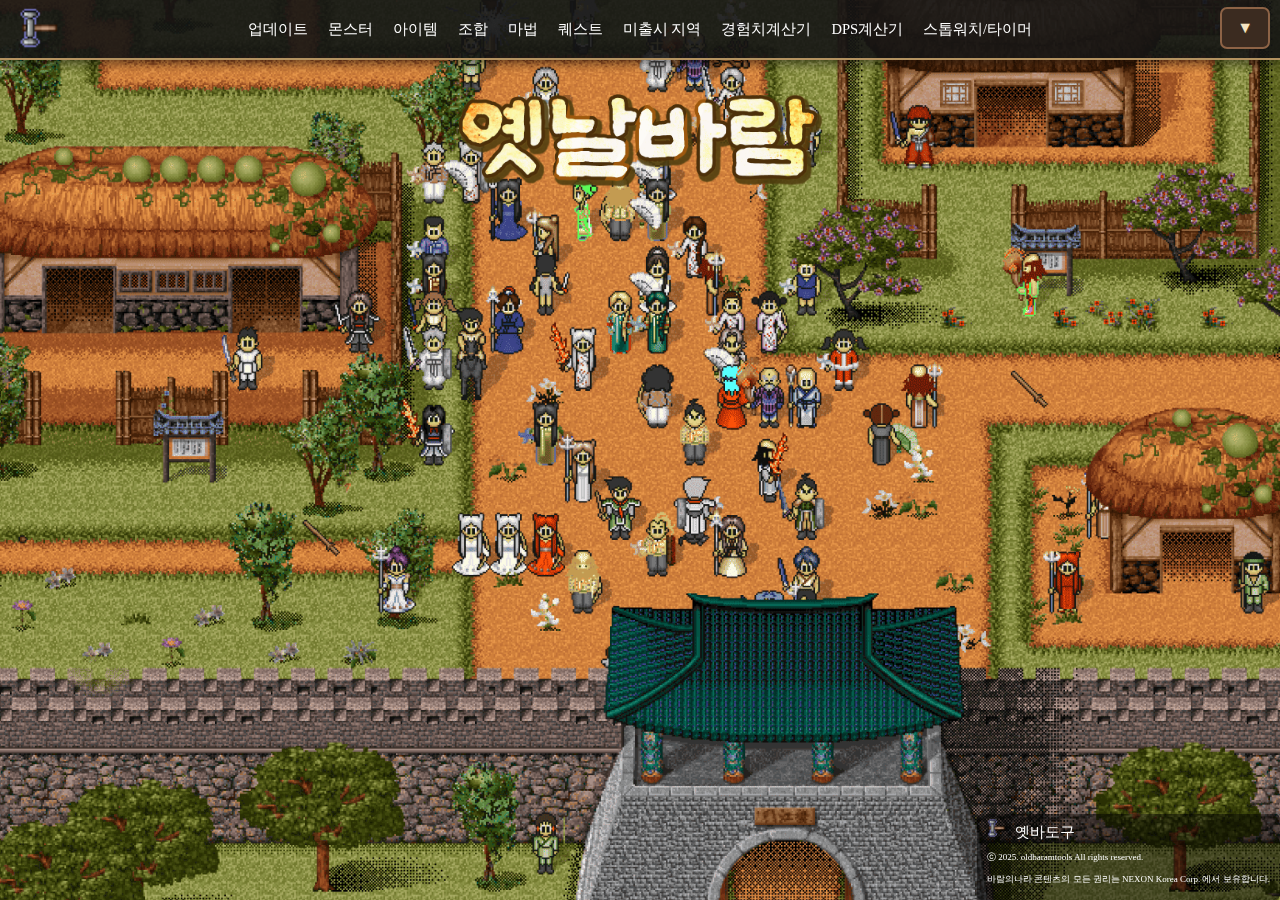
==== commit 0c098ce2: "add previous menu bar" ====
--- a/BU/index.html
+++ b/BU/index.html
@@ -4,7 +4,7 @@
       "name": "옛바도구",
       "alternateName": ["옛날바람 도구", "OldBaramTools"],
       "url": "https://oldbaramtools.com/"
-    }</script><meta content="옛날바람 몬스터 정보, 마법, 퀘스트, 경험치 계산기" name="description"><meta content="옛날바람, 던전 정보, 몬스터 정보, 한방컷, 마법, 퀘스트, 경험치 계산기, 타이머, 스톱워치" name="keywords"><meta content="옛바도구" property="og:site_name"><meta content="옛바도구 - 옛날바람 도구" property="og:title"><meta content="옛날바람 지역, 던전, 몬스터 정보, 한방컷, 경험치 계산기" property="og:description"><meta content="https://oldbaramtools.com" property="og:url"><meta content="website" property="og:type"><meta content="https://oldbaramtools.com/512.png" property="og:image"><meta content="512" property="og:image:width"><meta content="512" property="og:image:height"><link href="/48.ico" rel="apple-touch-icon"><link href="/manifest.json" rel="manifest"><title>옛바도구 - 옛날바람 도구</title><script defer src="/static/js/main.6128c0c2.js"></script><style type="text/css">body,select{color:#f5e4c3}.app,body{min-width:576px}body{-webkit-font-smoothing:antialiased;-moz-osx-font-smoothing:grayscale;font-family:-apple-system,BlinkMacSystemFont,Segoe UI,Roboto,Oxygen,Ubuntu,Cantarell,Fira Sans,Droid Sans,Helvetica Neue,sans-serif;background:url(/static/media/back1.775b5a557a0505141bfd.png) no-repeat top fixed;background-size:cover;font-family:굴림,Gulim;margin:0}.app{background:rgba(20,20,20,.836);border:2px solid #b39260;border-radius:20px;box-shadow:0 8px 15px rgba(0,0,0,.692);margin:80px auto 20px;max-width:900px;padding:20px}.drop-check{display:flex;font-size:14.5px;justify-content:space-between;margin-bottom:8px}.dungeon-button,button{background-color:#3b2b20;border:2px solid #8d6346;border-radius:4px;color:#f5e4c3;cursor:pointer;font-family:굴림,Gulim;font-size:14px;padding:7px 9px;text-shadow:1px 1px 0 #4b3820;transition:all .3s ease}.dungeon-button:hover,button:hover{background-color:#e46a5c;color:#fff}.title{color:#e8c374;font-size:24px;font-weight:700;margin-bottom:20px;text-align:center;text-shadow:2px 2px 0 #4b3820}hr{border:0;border-top:2px solid #8d6346;margin:10px}.dungeon-buttons{display:flex;flex-wrap:wrap;gap:10px;justify-content:center;margin-bottom:10px;margin-top:10px}label{align-items:center;display:flex}select{border:2px solid #8d6346;border-radius:4px;cursor:pointer;font-size:14px;padding:2px;text-align:center;transition:all .3s ease;background-color:#16110d;width:120px}select:hover{background-color:#2e2118}select:focus{border-color:#e2a572;box-shadow:0 0 5px #e2a57280;outline:0}option{background-color:#3b2b20;color:#f5e4c3;padding:5px}select option:checked{background-color:#201313;color:#fff}.debuffs{display:flex;flex-wrap:wrap;gap:5px;justify-content:center;margin-top:10px}.checkbox-container{align-items:center;color:#f5e4c3;cursor:pointer;display:flex;font-size:13px;text-shadow:1px 1px 0 #4b3820;-webkit-user-select:none;user-select:none}.checkbox-container input{display:none}.checkbox-custom{align-items:center;background-color:#3b2b20;border:2px solid #8d6346;border-radius:7px;display:flex;height:17px;justify-content:center;margin-right:3px;position:relative;transition:all .3s ease;width:17px}.checkbox-custom:after{color:#e8c374;content:"\2714";display:none;font-size:14px}.checkbox-container input:checked+.checkbox-custom{background-color:#b34234;border-color:#e2a572}.checkbox-container input:checked+.checkbox-custom:after{display:block}.checkbox-container:hover .checkbox-custom{background-color:#5a4433}.fixed-text-image{height:auto;left:50%;max-width:80%;position:fixed;top:10%;transform:translateX(-50%);width:30%;z-index:-1}.footer{background-color:#00000080;border-radius:5px;bottom:0;color:#fff;font-size:9px;padding:5px 10px;position:fixed;right:0}.footer-img{height:18px;margin-right:10px;width:18px}.footer-text{color:#fff;font-size:15px;font-weight:300}.nav-center,.navbar{display:flex;justify-content:center}.navbar{align-items:center;background:#141414e6;border-bottom:2px solid #b39260;box-shadow:0 4px 10px #00000080;box-sizing:border-box;height:60px;padding:0 50px 0 20px;position:fixed;top:0;width:100%;z-index:1000}.nav-center{-ms-overflow-style:none;flex-grow:1;overflow-x:auto;white-space:nowrap}.nav-center::-webkit-scrollbar{display:none;height:3px}.nav-links{display:flex;gap:12px;list-style:none;overflow-x:auto;padding:8px;white-space:nowrap}.nav-links a{border-radius:4px;color:#fff;cursor:pointer;flex-shrink:0;font-size:14.5px;padding:8px 4px;text-decoration:none;transition:background .3s}.nav-links a:hover{background:#fff3}.nav-center::-webkit-scrollbar-track{background:#1e1e1ee6;border-radius:3px}.nav-center::-webkit-scrollbar-thumb{background:#b39260;border-radius:3px}.nav-center::-webkit-scrollbar-thumb:hover{background:#d4af7a}.nav-center{scrollbar-color:#b39260 #1e1e1ee6;scrollbar-width:thin}.main-ico{height:30px}</style><noscript><link href="/static/css/main.767e80ce.css" rel="stylesheet"></noscript><link href="/static/css/main.767e80ce.css" rel="preload" as="style" onload="this.rel='stylesheet'"></head><body style="background-image:url(/back3.png)"><noscript>옛날바람 도구 - 옛날바람, 던전, 몬스터 정보, 마법, 퀘스트, 경험치 계산기, 타이머/스톱워치</noscript><div id="root"><nav class="navbar"><a data-discover="true" href="/"><img alt="옛바도구 아이콘" class="main-ico" src="/48.ico"></a><div class="nav-center"><ul class="nav-links"><li><a data-discover="true" href="/update">업데이트</a></li><li><a data-discover="true" href="/monster">몬스터</a></li><li><a data-discover="true" href="/item">아이템</a></li><li><a data-discover="true" href="/mix">조합</a></li><li><a data-discover="true" href="/magic">마법</a></li><li><a data-discover="true" href="/quest">퀘스트</a></li><li><a data-discover="true" href="/BU">미출시 지역</a></li><li><a data-discover="true" href="/calculator">경험치계산기</a></li><li><a data-discover="true" href="/dpsCalc">DPS계산기</a></li><li><a data-discover="true" href="/stopwatch">스톱워치/타이머</a></li></ul></div></nav><img alt="옛날바람 로고" class="fixed-text-image" src="/logo.png"><div class="app"><h2 class="title">미출시 지역</h2><div class="dungeon-buttons"><button class="dungeon-button">길림</button><button class="dungeon-button">도삭산</button><button class="dungeon-button">중국</button><button class="dungeon-button">4차 신전</button><button class="dungeon-button">환상의섬</button></div><div class="marginbottom"></div><div class="debuffs"><label class="checkbox-container" id="curse"><input id="curse" type="checkbox"><span class="checkbox-custom"></span>저주</label><label class="checkbox-container" id="soul"><input id="soul" type="checkbox"><span class="checkbox-custom"></span>혼마술</label><label class="checkbox-container" id="magicSlow"><input id="magicSlow" type="checkbox"><span class="checkbox-custom"></span>마기지체</label><label class="checkbox-container" id="rupture"><input id="rupture" type="checkbox"><span class="checkbox-custom"></span>파력무참진</label><label class="checkbox-container" id="blade"><input id="blade" type="checkbox"><span class="checkbox-custom"></span>이기어검술</label><label class="checkbox-container" id="intangible"><input id="intangible" type="checkbox"><span class="checkbox-custom"></span>무형술</label><label class="checkbox-container" id="jinbaekhor"><input id="jinbaekhor" type="checkbox"><span class="checkbox-custom"></span>진백호령</label></div><div class="debuffs"><label class="checkbox-container"><input id="skill1" type="checkbox"><span class="checkbox-custom"></span>필/건/백</label><label class="checkbox-container"><input id="skill2" type="checkbox"><span class="checkbox-custom"></span>동귀어진</label><label class="checkbox-container"><input id="skill3" type="checkbox"><span class="checkbox-custom"></span>어검술</label><label class="checkbox-container"><input id="skill4" type="checkbox"><span class="checkbox-custom"></span>쇄/초혼비무</label><label class="checkbox-container"><input id="skill5" type="checkbox"><span class="checkbox-custom"></span>헬파이어</label><label class="checkbox-container"><input id="skill6" type="checkbox"><span class="checkbox-custom"></span>지폭지술</label><label class="checkbox-container"><input id="skill7" type="checkbox"><span class="checkbox-custom"></span>백호검무</label><div id="seperate-bar">|</div><label class="checkbox-container"><input id="heal1" type="checkbox"><span class="checkbox-custom"></span>생명의기원</label><label class="checkbox-container"><input id="heal2" type="checkbox"><span class="checkbox-custom"></span>신령의기원</label></div><hr><div class="drop-check"><div><select id="select-health "><option value="" disabled>체력을 선택하세요</option><option value="min">최저 체력</option><option value="base">기준 체력</option><option value="max" selected>최대 체력</option></select></div><label class="checkbox-container" id="show-dropitems"><input id="show-dropitems-checkbox" type="checkbox"><span class="checkbox-custom"></span>드롭 아이템 보기</label></div></div><footer class="footer"><img alt="oldbaramtools_logo" class="footer-img" src="/192.png"><span class="footer-text">옛바도구</span><p>ⓒ 2025. oldbaramtools All rights reserved.</p><p>바람의나라 콘텐츠의 모든 권리는 NEXON Korea Corp. 에서 보유합니다.</p></footer></div><script type="text/javascript">/*! loadCSS. [c]2017 Filament Group, Inc. MIT License */
+    }</script><meta content="옛날바람 몬스터 정보, 마법, 퀘스트, 경험치 계산기" name="description"><meta content="옛날바람, 던전 정보, 몬스터 정보, 한방컷, 마법, 퀘스트, 경험치 계산기, 타이머, 스톱워치" name="keywords"><meta content="옛바도구" property="og:site_name"><meta content="옛바도구 - 옛날바람 도구" property="og:title"><meta content="옛날바람 지역, 던전, 몬스터 정보, 한방컷, 경험치 계산기" property="og:description"><meta content="https://oldbaramtools.com" property="og:url"><meta content="website" property="og:type"><meta content="https://oldbaramtools.com/512.png" property="og:image"><meta content="512" property="og:image:width"><meta content="512" property="og:image:height"><link href="/48.ico" rel="apple-touch-icon"><link href="/manifest.json" rel="manifest"><title>옛바도구 - 옛날바람 도구</title><script defer src="/static/js/main.6a8b8454.js"></script><style type="text/css">body,select{color:#f5e4c3}.app,body{min-width:576px}body{-webkit-font-smoothing:antialiased;-moz-osx-font-smoothing:grayscale;font-family:-apple-system,BlinkMacSystemFont,Segoe UI,Roboto,Oxygen,Ubuntu,Cantarell,Fira Sans,Droid Sans,Helvetica Neue,sans-serif;background:url(/static/media/back1.775b5a557a0505141bfd.png) no-repeat top fixed;background-size:cover;font-family:굴림,Gulim;margin:0}.app{background:rgba(20,20,20,.836);border:2px solid #b39260;border-radius:20px;box-shadow:0 8px 15px rgba(0,0,0,.692);margin:80px auto 20px;max-width:900px;padding:20px}.drop-check{display:flex;font-size:14.5px;justify-content:space-between;margin-bottom:8px}.dungeon-button,.toggle-app-button,button{background-color:#3b2b20;border:2px solid #8d6346;color:#f5e4c3;cursor:pointer;font-family:굴림,Gulim;transition:all .3s ease}.dungeon-button,button{text-shadow:1px 1px 0 #4b3820;border-radius:4px;font-size:14px;padding:7px 9px}.dungeon-button:hover,button:hover{background-color:#e46a5c;color:#fff}.toggle-app-button{border-radius:7px;font-size:16px;top:7px;padding:10px 15px;position:fixed;right:10px;z-index:999}.title{color:#e8c374;font-size:24px;font-weight:700;margin-bottom:20px;text-align:center;text-shadow:2px 2px 0 #4b3820}hr{border:0;border-top:2px solid #8d6346;margin:10px}.dungeon-buttons{display:flex;flex-wrap:wrap;gap:10px;justify-content:center;margin-bottom:10px;margin-top:10px}label{align-items:center;display:flex}select{border:2px solid #8d6346;border-radius:4px;cursor:pointer;font-size:14px;padding:2px;text-align:center;transition:all .3s ease;background-color:#16110d;width:120px}select:hover{background-color:#2e2118}select:focus{border-color:#e2a572;box-shadow:0 0 5px #e2a57280;outline:0}option{background-color:#3b2b20;color:#f5e4c3;padding:5px}select option:checked{background-color:#201313;color:#fff}.debuffs{display:flex;flex-wrap:wrap;gap:5px;justify-content:center;margin-top:10px}.checkbox-container{align-items:center;color:#f5e4c3;cursor:pointer;display:flex;font-size:13px;text-shadow:1px 1px 0 #4b3820;-webkit-user-select:none;user-select:none}.checkbox-container input{display:none}.checkbox-custom{align-items:center;background-color:#3b2b20;border:2px solid #8d6346;border-radius:7px;display:flex;height:17px;justify-content:center;margin-right:3px;position:relative;transition:all .3s ease;width:17px}.checkbox-custom:after{color:#e8c374;content:"\2714";display:none;font-size:14px}.checkbox-container input:checked+.checkbox-custom{background-color:#b34234;border-color:#e2a572}.checkbox-container input:checked+.checkbox-custom:after{display:block}.checkbox-container:hover .checkbox-custom{background-color:#5a4433}.fixed-text-image{height:auto;left:50%;max-width:80%;position:fixed;top:10%;transform:translateX(-50%);width:30%;z-index:-1}.footer{background-color:#00000080;border-radius:5px;bottom:0;color:#fff;font-size:9px;padding:5px 10px;position:fixed;right:0}.footer-img{height:18px;margin-right:10px;width:18px}.footer-text{color:#fff;font-size:15px;font-weight:300}.nav-center,.navbar{display:flex;justify-content:center}.navbar{align-items:center;background:#141414e6;border-bottom:2px solid #b39260;box-shadow:0 4px 10px #00000080;box-sizing:border-box;height:60px;padding:0 65px;position:fixed;top:0;width:100%;z-index:1000}.nav-center{-ms-overflow-style:none;flex-grow:1;overflow-x:auto;white-space:nowrap}.nav-center::-webkit-scrollbar{display:none;height:3px}.nav-links{display:flex;gap:12px;list-style:none;overflow-x:auto;padding:8px;white-space:nowrap}.nav-links a{border-radius:4px;color:#fff;cursor:pointer;flex-shrink:0;font-size:14.5px;padding:8px 4px;text-decoration:none;transition:background .3s}.nav-links a:hover{background:#fff3}.nav-center::-webkit-scrollbar-track{background:#1e1e1ee6;border-radius:3px}.nav-center::-webkit-scrollbar-thumb{background:#b39260;border-radius:3px}.nav-center::-webkit-scrollbar-thumb:hover{background:#d4af7a}.nav-center{scrollbar-color:#b39260 #1e1e1ee6;scrollbar-width:thin}.main-ico{height:40px;left:18px;position:fixed;top:8px}</style><noscript><link href="/static/css/main.ba20f375.css" rel="stylesheet"></noscript><link href="/static/css/main.ba20f375.css" rel="preload" as="style" onload="this.rel='stylesheet'"></head><body style="background-image:url(/back3.png)"><noscript>옛날바람 도구 - 옛날바람, 던전, 몬스터 정보, 마법, 퀘스트, 경험치 계산기, 타이머/스톱워치</noscript><div id="root"><nav class="navbar"><a data-discover="true" href="/"><img alt="옛바도구 아이콘" class="main-ico" src="/48.ico"></a><div class="nav-center"><ul class="nav-links"><li><a data-discover="true" href="/update">업데이트</a></li><li><a data-discover="true" href="/monster">몬스터</a></li><li><a data-discover="true" href="/item">아이템</a></li><li><a data-discover="true" href="/mix">조합</a></li><li><a data-discover="true" href="/magic">마법</a></li><li><a data-discover="true" href="/quest">퀘스트</a></li><li><a data-discover="true" href="/BU">미출시 지역</a></li><li><a data-discover="true" href="/calculator">경험치계산기</a></li><li><a data-discover="true" href="/dpsCalc">DPS계산기</a></li><li><a data-discover="true" href="/stopwatch">스톱워치/타이머</a></li></ul></div><button class="toggle-app-button">▼</button></nav><img alt="옛날바람 로고" class="fixed-text-image" src="/logo.png"><div class="app"><h2 class="title">미출시 지역</h2><div class="dungeon-buttons"><button class="dungeon-button">길림</button><button class="dungeon-button">도삭산</button><button class="dungeon-button">중국</button><button class="dungeon-button">4차 신전</button><button class="dungeon-button">환상의섬</button></div><div class="marginbottom"></div><div class="debuffs"><label class="checkbox-container" id="curse"><input id="curse" type="checkbox"><span class="checkbox-custom"></span>저주</label><label class="checkbox-container" id="soul"><input id="soul" type="checkbox"><span class="checkbox-custom"></span>혼마술</label><label class="checkbox-container" id="magicSlow"><input id="magicSlow" type="checkbox"><span class="checkbox-custom"></span>마기지체</label><label class="checkbox-container" id="rupture"><input id="rupture" type="checkbox"><span class="checkbox-custom"></span>파력무참진</label><label class="checkbox-container" id="blade"><input id="blade" type="checkbox"><span class="checkbox-custom"></span>이기어검술</label><label class="checkbox-container" id="intangible"><input id="intangible" type="checkbox"><span class="checkbox-custom"></span>무형술</label><label class="checkbox-container" id="jinbaekhor"><input id="jinbaekhor" type="checkbox"><span class="checkbox-custom"></span>진백호령</label></div><div class="debuffs"><label class="checkbox-container"><input id="skill1" type="checkbox"><span class="checkbox-custom"></span>필/건/백</label><label class="checkbox-container"><input id="skill2" type="checkbox"><span class="checkbox-custom"></span>동귀어진</label><label class="checkbox-container"><input id="skill3" type="checkbox"><span class="checkbox-custom"></span>어검술</label><label class="checkbox-container"><input id="skill4" type="checkbox"><span class="checkbox-custom"></span>쇄/초혼비무</label><label class="checkbox-container"><input id="skill5" type="checkbox"><span class="checkbox-custom"></span>헬파이어</label><label class="checkbox-container"><input id="skill6" type="checkbox"><span class="checkbox-custom"></span>지폭지술</label><label class="checkbox-container"><input id="skill7" type="checkbox"><span class="checkbox-custom"></span>백호검무</label><div id="seperate-bar">|</div><label class="checkbox-container"><input id="heal1" type="checkbox"><span class="checkbox-custom"></span>생명의기원</label><label class="checkbox-container"><input id="heal2" type="checkbox"><span class="checkbox-custom"></span>신령의기원</label></div><hr><div class="drop-check"><div><select id="select-health "><option value="" disabled>체력을 선택하세요</option><option value="min">최저 체력</option><option value="base">기준 체력</option><option value="max" selected>최대 체력</option></select></div><label class="checkbox-container" id="show-dropitems"><input id="show-dropitems-checkbox" type="checkbox"><span class="checkbox-custom"></span>드롭 아이템 보기</label></div></div><footer class="footer"><img alt="oldbaramtools_logo" class="footer-img" src="/192.png"><span class="footer-text">옛바도구</span><p>ⓒ 2025. oldbaramtools All rights reserved.</p><p>바람의나라 콘텐츠의 모든 권리는 NEXON Korea Corp. 에서 보유합니다.</p></footer></div><script type="text/javascript">/*! loadCSS. [c]2017 Filament Group, Inc. MIT License */
 !function(e){"use strict";var n=function(n,t,o){function i(e){if(a.body)return e();setTimeout(function(){i(e)})}function r(){l.addEventListener&&l.removeEventListener("load",r),l.media=o||"all"}var d,a=e.document,l=a.createElement("link");if(t)d=t;else{var f=(a.body||a.getElementsByTagName("head")[0]).childNodes;d=f[f.length-1]}var s=a.styleSheets;l.rel="stylesheet",l.href=n,l.media="only x",i(function(){d.parentNode.insertBefore(l,t?d:d.nextSibling)});var u=function(e){for(var n=l.href,t=s.length;t--;)if(s[t].href===n)return e();setTimeout(function(){u(e)})};return l.addEventListener&&l.addEventListener("load",r),l.onloadcssdefined=u,u(r),l};"undefined"!=typeof exports?exports.loadCSS=n:e.loadCSS=n}("undefined"!=typeof global?global:this);
 /*! loadCSS rel=preload polyfill. [c]2017 Filament Group, Inc. MIT License */
 !function(t){if(t.loadCSS){var e=loadCSS.relpreload={};if(e.support=function(){try{return t.document.createElement("link").relList.supports("preload")}catch(t){return!1}},e.poly=function(){for(var e=t.document.getElementsByTagName("link"),r=0;r<e.length;r++){var n=e[r];"preload"===n.rel&&"style"===n.getAttribute("as")&&(t.loadCSS(n.href,n,n.getAttribute("media")),n.rel=null)}},!e.support()){e.poly();var r=t.setInterval(e.poly,300);t.addEventListener&&t.addEventListener("load",function(){e.poly(),t.clearInterval(r)}),t.attachEvent&&t.attachEvent("onload",function(){t.clearInterval(r)})}}}(this);</script></body></html>--- a/static/css/main.ba20f375.css
+++ b/static/css/main.ba20f375.css
@@ -0,0 +1 @@
+body{-webkit-font-smoothing:antialiased;-moz-osx-font-smoothing:grayscale;font-family:-apple-system,BlinkMacSystemFont,Segoe UI,Roboto,Oxygen,Ubuntu,Cantarell,Fira Sans,Droid Sans,Helvetica Neue,sans-serif;margin:0}code{font-family:source-code-pro,Menlo,Monaco,Consolas,Courier New,monospace}.react-calendar{background:#fff;border:1px solid #a0a096;font-family:Arial,Helvetica,sans-serif;line-height:1.125em;max-width:100%;width:350px}.react-calendar--doubleView{width:700px}.react-calendar--doubleView .react-calendar__viewContainer{display:flex;margin:-.5em}.react-calendar--doubleView .react-calendar__viewContainer>*{margin:.5em;width:50%}.react-calendar,.react-calendar *,.react-calendar :after,.react-calendar :before{box-sizing:border-box}.react-calendar button{border:0;margin:0;outline:none}.react-calendar button:enabled:hover{cursor:pointer}.react-calendar__navigation{height:44px;margin-bottom:1em}.react-calendar__navigation button{background:none;min-width:44px}.react-calendar__navigation button:disabled{background-color:#f0f0f0}.react-calendar__navigation button:enabled:focus,.react-calendar__navigation button:enabled:hover{background-color:#e6e6e6}.react-calendar__month-view__weekdays{font:inherit;font-size:.75em;text-transform:uppercase}.react-calendar__month-view__weekdays__weekday{padding:.5em}.react-calendar__month-view__weekNumbers .react-calendar__tile{align-items:center;display:flex;font:inherit;font-size:.75em;font-weight:700;justify-content:center}.react-calendar__month-view__days__day--weekend{color:#d10000}.react-calendar__century-view__decades__decade--neighboringCentury,.react-calendar__decade-view__years__year--neighboringDecade,.react-calendar__month-view__days__day--neighboringMonth{color:#757575}.react-calendar__century-view .react-calendar__tile,.react-calendar__decade-view .react-calendar__tile,.react-calendar__year-view .react-calendar__tile{padding:2em .5em}.react-calendar__tile{background:none;font:inherit;font-size:.833em;max-width:100%;padding:10px 6.6667px}.react-calendar__tile:disabled{background-color:#f0f0f0;color:#ababab}.react-calendar__century-view__decades__decade--neighboringCentury:disabled,.react-calendar__decade-view__years__year--neighboringDecade:disabled,.react-calendar__month-view__days__day--neighboringMonth:disabled{color:#cdcdcd}.react-calendar__tile:enabled:focus,.react-calendar__tile:enabled:hover{background-color:#e6e6e6}.react-calendar__tile--now{background:#ffff76}.react-calendar__tile--now:enabled:focus,.react-calendar__tile--now:enabled:hover{background:#ffffa9}.react-calendar__tile--hasActive{background:#76baff}.react-calendar__tile--hasActive:enabled:focus,.react-calendar__tile--hasActive:enabled:hover{background:#a9d4ff}.react-calendar__tile--active{background:#006edc;color:#fff}.react-calendar__tile--active:enabled:focus,.react-calendar__tile--active:enabled:hover{background:#1087ff}.react-calendar--selectRange .react-calendar__tile--hover{background-color:#e6e6e6}body{background:url(/static/media/back1.775b5a557a0505141bfd.png) no-repeat top fixed;background-size:cover;color:#f5e4c3;font-family:굴림,Gulim;min-width:576px}input[type=number]{-webkit-appearance:textfield;appearance:textfield}input[type=number]::-webkit-inner-spin-button,input[type=number]::-webkit-outer-spin-button{-webkit-appearance:none;margin:0}.margin-top{margin:20px auto;max-width:955px;overflow:auto}.app{background:hsla(0,0%,8%,.836);border:2px solid #b39260;border-radius:20px;box-shadow:0 8px 15px rgba(0,0,0,.692);margin:80px auto 20px;max-width:900px;min-width:576px;padding:20px}.calculator-container,.stopwatch-container{margin:1px auto;max-width:600px;padding:20px}.drop-check{display:flex;font-size:14.5px;justify-content:space-between;margin-bottom:8px}.action-section button,.dungeon-button,.mode-buttons button,.region-button,.tab-button,.update-log-button,button{background-color:#3b2b20;border:2px solid #8d6346;border-radius:4px;color:#f5e4c3;cursor:pointer;font-family:굴림,Gulim;font-size:14px;padding:7px 9px;text-shadow:1px 1px 0 #4b3820;transition:all .3s ease}.action-section button:hover,.dungeon-button:hover,.mode-buttons button:hover,.region-button:hover,.tab-button:hover,.update-log-button:hover,button:hover{background-color:#e46a5c;color:#fff}.dungeon-button.active,.mode-buttons button.active,.region-button.active,.tab-button.active,button.active{background-color:#b34234;border-color:#e2a572;color:#fff}.toggle-app-button{background-color:#3b2b20;border:2px solid #8d6346;border-radius:7px;color:#f5e4c3;cursor:pointer;font-family:굴림,Gulim;font-size:16px;top:7px;transition:all .3s ease}.tab-buttons,.toggle-app-button{padding:10px 15px;position:fixed;right:10px;z-index:999}.tab-buttons{background:hsla(0,0%,8%,.884);border:2px solid #b39260;border-radius:8px;box-shadow:0 8px 15px rgba(0,0,0,.692);display:flex;flex-direction:column;gap:10px;top:65px}.tab-button{font-size:13px;width:120px}.title{color:#e8c374;font-size:24px;font-weight:700;margin-bottom:20px;text-align:center;text-shadow:2px 2px 0 #4b3820}.magic-details{background:#1e140ae6;border:2px solid #b39260;border-radius:10px;margin-top:10px;padding:16px;text-align:left}.magic-item{border-bottom:1px solid #8d6346;color:#c4a484;font-size:14px;padding:10px}.magic-item h3{color:#e8c374;font-size:18px;font-weight:700}hr{border:0;border-top:2px solid #8d6346;margin:10px}br{margin-top:20px}.dungeon-buttons,.mode-buttons,.region-buttons{display:flex;flex-wrap:wrap;gap:10px;justify-content:center;margin-bottom:10px;margin-top:10px}.monster-info{grid-gap:15px;display:grid;gap:15px;grid-template-columns:repeat(auto-fit,minmax(200px,1fr))}.monster-card{background-color:#3b2b20;border:2px solid #8d6346;border-radius:8px;box-shadow:0 4px 8px #0000004d;padding:6px;text-align:center}.monster-image{border-radius:5px;height:90px;margin-bottom:10px;object-fit:contain;width:90px}.monster-card ul{list-style:none;padding:0}.monster-card h4{color:#e8c374;font-size:16px;margin-bottom:10px}.monster-card li{font-size:14px;margin-bottom:5px}.search{display:flex;justify-content:end}.exp-inputs,.input-grid{grid-gap:10px;display:grid;gap:10px;grid-template-columns:repeat(2,1fr);margin-bottom:20px;text-align:left}.exp-inputs label,.input-grid label{align-items:center;color:#e8c374;display:flex;font-size:15px;height:100%;text-shadow:1px 1px 0 #4b3820}label{align-items:center;display:flex}.exp-inputs input,.input-grid input,.search input,.time-exp input{background-color:#3b2b20;border:2px solid #8d6346;border-radius:4px;color:#f5e4c3;font-size:14px;min-width:30%;padding:8px;text-align:center}.exp-inputs input::placeholder,.input-grid input::placeholder{color:#c4a484}.mode-buttons{display:flex;gap:10px;justify-content:start;margin-bottom:15px}.action-section,.exp-result{display:flex;font-size:16px;justify-content:start;margin-top:4px}.stopwatch-display{color:#e8c374;font-size:32px;font-weight:700;margin-bottom:20px;text-align:center}.region-buttons button:disabled{background-color:#5a4433;color:#aaa;cursor:not-allowed}.header{align-items:center;gap:10px}.header,.select-container{display:flex;justify-content:center}.select-container{color:#f5e4c3;font-family:굴림,Gulim;gap:20px;margin-top:20px}.select-container input{background-color:#3b2b20;border:2px solid #8d6346;border-radius:4px;color:#f5e4c3;font-size:14px;min-width:80px;padding:6px;text-align:center}.select-column{align-items:center;display:flex;flex-direction:column;gap:10px}.select-column input{background-color:#3b2b20;width:112px}.select-column input,select{border:2px solid #8d6346;border-radius:4px;color:#f5e4c3;cursor:pointer;font-size:14px;padding:2px;text-align:center;transition:all .3s ease}select{background-color:#16110d;width:120px}select:hover{background-color:#2e2118}select:focus{border-color:#e2a572;box-shadow:0 0 5px #e2a57280;outline:none}option{background-color:#3b2b20;color:#f5e4c3;padding:5px}select option:checked{background-color:#201313;color:#fff}.debuffs{display:flex;flex-wrap:wrap;gap:5px;justify-content:center;margin-top:10px}.checkbox-container{align-items:center;color:#f5e4c3;cursor:pointer;display:flex;font-size:13px;text-shadow:1px 1px 0 #4b3820;-webkit-user-select:none;user-select:none}.checkbox-container input{display:none}.checkbox-custom{align-items:center;background-color:#3b2b20;border:2px solid #8d6346;border-radius:7px;display:flex;height:17px;justify-content:center;margin-right:3px;position:relative;transition:all .3s ease;width:17px}.checkbox-custom:after{color:#e8c374;content:"\2714";display:none;font-size:14px}.checkbox-container input:checked+.checkbox-custom{background-color:#b34234;border-color:#e2a572}.checkbox-container input:checked+.checkbox-custom:after{display:block}.checkbox-container:hover .checkbox-custom{background-color:#5a4433}.background-selector-container{background:#0000;border-radius:30px;bottom:20px;gap:10px;height:120px;left:50%;min-width:576px;overflow:hidden;padding:10px 15px;position:fixed;transform:translateX(-50%);width:576px}.background-selector,.background-selector-container{align-items:center;display:flex;justify-content:center}.background-selector{height:60px;position:relative;width:100%}.background-thumbnail{border:2px solid #0000;border-radius:6px;cursor:pointer;height:72px;object-fit:cover;opacity:.6;position:absolute;transition:transform .5s ease-in-out,opacity .5s;width:128px}.background-thumbnail.selected{border:3px solid #f60;height:90px;opacity:1;transform:translateX(0) scale(1.2);width:160px;z-index:3}.background-thumbnail.prev{opacity:.8;transform:translateX(-120px) scale(1);z-index:2}.background-thumbnail.next{opacity:.8;transform:translateX(120px) scale(1);z-index:2}.background-thumbnail.prev-hidden{opacity:.5;transform:translateX(-200px) scale(.8);z-index:1}.background-thumbnail.next-hidden{opacity:.5;transform:translateX(200px) scale(.8);z-index:1}.next-btn,.prev-btn{background-color:rgba(0,0,0,.432);border:none;border-radius:50%;color:#fff;cursor:pointer;font-size:18px;padding:8px 12px;transition:background .2s,transform .2s;z-index:4}.next-btn:hover,.prev-btn:hover{background-color:#fff6;transform:scale(1.1)}.fixed-text-image{height:auto;left:50%;max-width:576px;max-width:80%;position:fixed;top:10%;transform:translateX(-50%);width:30%;z-index:-1}.footer{background-color:#00000080;border-radius:5px;bottom:0;color:#fff;font-size:9px;padding:5px 10px;position:fixed;right:0}.footer-img{height:18px;margin-right:10px;width:18px}.footer-text{color:#fff;font-size:15px;font-weight:300}.center{font-size:14px;margin:auto auto auto 10px}.btn-logo{height:14px;margin-right:5px;width:14px}.quest-list{gap:12px;padding:10px;width:100%}.quest-card,.quest-list{display:flex;flex-direction:column}.quest-card{align-items:flex-start;background:#1e140ae6;border:2px solid #b39260;border-radius:10px;box-shadow:0 5px 10px #0006;justify-content:start;margin:auto;padding:8px;text-align:left;transition:transform .2s,background-color .3s;width:90%}.quest-card:hover{transform:scale(1.03)}.quest-header{display:flex;justify-content:space-between;margin:auto;width:95%}.quest-name{font-size:18px;font-weight:700}.quest-date{color:#d4af7a;font-size:14px}.quest-details{background-color:#ffffff1a;border-radius:8px;display:flex;flex-direction:column;margin:auto auto 10px;width:95%}.quest-steps p{color:#f8e0a6;font-size:14px;margin:8px;padding-left:10px;position:relative}.quest-steps p:before{color:#fc6;content:"\2027";display:inline-block;font-weight:700;margin-left:-10px;width:10px}.item-list{background:#1e140ae6;border:2px solid #b39260;border-radius:10px;margin:20px auto auto;max-width:650px;padding:10px}.item-container{align-items:flex-start;background:#000000e6;border-radius:5px;display:flex;justify-content:space-between;margin:5px auto;max-width:620px;padding:6px;transition:background .3s}.item-container:hover{background:#16110bfa}.item-left{display:flex;flex-direction:column;gap:5px;width:38%}.item-title{align-items:center;display:flex;font-size:18px;font-weight:700;padding:3px}.item-titleicon{flex-shrink:0;height:auto;margin-right:5px;max-height:30px;object-fit:contain;width:30px}.item-title p{align-items:center;display:flex;height:30px;margin:0;padding-left:5px}.item-restriction{color:#bbb;font-size:14px;margin-left:20%}.item-box{background-color:#00008b;border:2px solid #000;border-radius:5px;color:#fff;display:flex;flex-direction:column;gap:5px;max-width:300px;min-width:270px;padding:10px;text-align:left}.item-name{font-size:18px;font-weight:700;padding-bottom:5px}.attack,.attributes,.durability,.restriction,.stats{font-size:14px;padding:2px}.attack{display:flex;justify-content:space-between}.attack-values{margin-top:5px}.restriction{text-align:left}.scroll-top-button{background-color:rgba(0,0,0,.705);border:none;border-radius:5px;bottom:30px;color:#fff;cursor:pointer;font-size:14px;padding:10px 15px;position:fixed;right:10px;transition:opacity .3s,transform .3s;z-index:1000}.scroll-top-button:hover{background-color:#000c}@media (max-width:768px){.scroll-top-button{font-size:12px;padding:8px 12px}}.material{color:#bbb;font-size:14px;transition:color .3s,background .3s}.material:hover{background:#00008bcc;border-radius:3px;color:#fff;padding:2px 5px}.exp-table{background:#1e140ae6;border:2px solid #b39260;border-radius:10px;margin-top:15px;padding:15px;text-align:center}.exp-table h2{color:#e8c374;font-size:18px;font-weight:700;margin-bottom:10px;text-shadow:2px 2px 0 #4b3820}.exp-table table{border-collapse:collapse;color:#f5e4c3;font-size:14px;width:100%}.exp-table td,.exp-table th{border:2px solid #8d6346;padding:8px;text-align:center}.exp-table th{background-color:#070605;color:#e8c374;font-weight:700;text-shadow:1px 1px 0 #4b3820}.exp-table tr:nth-child(2n){background-color:#3b2b20cc}.exp-table tr:nth-child(odd){background-color:#5b4332cc}.exp-table tr:hover{background-color:#e46a5c;color:#fff;transition:.3s}.react-calendar{background:#141414e6;border:2px solid #b39260;border-radius:10px;box-shadow:0 8px 15px #00000080;color:#f5e4c3;font-family:굴림,Gulim;margin:5px auto;max-width:955px;padding:15px;width:100%}.react-calendar__navigation{align-items:center;display:flex;justify-content:space-between;margin-bottom:10px}.react-calendar__navigation button{background-color:#3b2b20;border:2px solid #8d6346;border-radius:5px;color:#f5e4c3;cursor:pointer;font-size:14px;padding:6px 12px;transition:all .3s ease}.react-calendar__navigation button:hover{background-color:#e46a5c;color:#fff}.react-calendar__month-view__weekdays{color:#e8c374;font-size:14px;font-weight:700;text-align:center;text-shadow:1px 1px 0 #4b3820}.react-calendar__tile{background-color:#3b2b20;border:1px solid #8d6346;border-radius:5px;color:#f5e4c3;font-size:14px;padding:12px;text-align:center;transition:all .3s ease}.react-calendar__month-view__days{grid-gap:2px;display:grid!important;gap:2px;grid-template-columns:repeat(7,1fr)}.react-calendar__tile:hover{background-color:#e46a5c;color:#fff}.react-calendar__tile--active{background-color:#b34234!important;color:#fff!important}.react-calendar__tile--now{background-color:#5a4433;font-weight:700}.react-calendar__tile--neighboringMonth{color:#8d6346;opacity:.6}.react-calendar__decade-view__years,.react-calendar__year-view__months{grid-gap:4px;display:grid!important;gap:4px;grid-template-columns:repeat(3,1fr)}.react-calendar__tile--hasActive{background-color:#b34234!important;color:#fff!important}.react-calendar__tile--now{background-color:#5a4433!important;color:#f5e4c3}.react-calendar__century-view__decades{grid-gap:4px;display:grid!important;gap:4px;grid-template-columns:repeat(3,1fr)}.update-marker{border-radius:4px;display:block;font-size:11px;font-weight:700;margin-top:3px;padding:2px 4px}.tool-update{background:#5f5a5a;color:#f5e4c3}.game-update{background:#000;color:#e8c374}.update-details{background:#1e140ae6;border:2px solid #b39260;border-radius:10px;margin-top:10px;padding:16px;text-align:left}.update-details p:hover{color:#fff}.update-details h2{color:#e8c374;font-size:18px;font-weight:700}.update-details ul{list-style-type:none;padding:0}.update-details li{color:#c4a484;font-size:14px;margin-bottom:7px}.month-update{color:#e8c374}.month-update,.year-update{font-size:12px;font-weight:700;margin-top:5px;text-align:center}.year-update{color:#c98a3c}.button-container{gap:15px;margin-top:20px}.button-container,.navbar{display:flex;justify-content:center}.navbar{align-items:center;background:#141414e6;border-bottom:2px solid #b39260;box-shadow:0 4px 10px #00000080;box-sizing:border-box;height:60px;padding:0 65px;position:fixed;top:0;width:100%;z-index:1000}.nav-center{-ms-overflow-style:none;display:flex;flex-grow:1;justify-content:center;overflow-x:auto;scrollbar-width:none;white-space:nowrap}.nav-center::-webkit-scrollbar{display:none}.nav-links{display:flex;gap:12px;list-style:none;overflow-x:auto;padding:8px;white-space:nowrap}.nav-links a{border-radius:4px;color:#fff;cursor:pointer;flex-shrink:0;font-size:14.5px;padding:8px 4px;text-decoration:none;transition:background .3s}.nav-links .active,.nav-links a:hover{background:#fff3}.nav-left a{border-radius:4px;cursor:pointer}.dropdown{display:inline-block;position:relative}.dropdown button{height:100%}.dropdown-content{background:#1e1e1ee6;border:1px solid #b39260;border-radius:4px;box-shadow:0 4px 8px #0000004d;display:none;min-width:150px;position:absolute;right:10;z-index:1}.dropdown-content a{color:#fff;display:block;padding:10px;text-decoration:none;transition:background .3s}.dropdown-content a:hover{background:#fff3}.dropdown:hover .dropdown-content{display:block}.nav-center::-webkit-scrollbar{height:3px}.nav-center::-webkit-scrollbar-track{background:#1e1e1ee6;border-radius:3px}.nav-center::-webkit-scrollbar-thumb{background:#b39260;border-radius:3px}.nav-center::-webkit-scrollbar-thumb:hover{background:#d4af7a}.nav-center{scrollbar-color:#b39260 #1e1e1ee6;scrollbar-width:thin}.main-ico{height:40px;left:18px;position:fixed;top:8px}--- a/static/css/main.ba20f375.css
+++ b/static/css/main.ba20f375.css
@@ -0,0 +1 @@
+body{-webkit-font-smoothing:antialiased;-moz-osx-font-smoothing:grayscale;font-family:-apple-system,BlinkMacSystemFont,Segoe UI,Roboto,Oxygen,Ubuntu,Cantarell,Fira Sans,Droid Sans,Helvetica Neue,sans-serif;margin:0}code{font-family:source-code-pro,Menlo,Monaco,Consolas,Courier New,monospace}.react-calendar{background:#fff;border:1px solid #a0a096;font-family:Arial,Helvetica,sans-serif;line-height:1.125em;max-width:100%;width:350px}.react-calendar--doubleView{width:700px}.react-calendar--doubleView .react-calendar__viewContainer{display:flex;margin:-.5em}.react-calendar--doubleView .react-calendar__viewContainer>*{margin:.5em;width:50%}.react-calendar,.react-calendar *,.react-calendar :after,.react-calendar :before{box-sizing:border-box}.react-calendar button{border:0;margin:0;outline:none}.react-calendar button:enabled:hover{cursor:pointer}.react-calendar__navigation{height:44px;margin-bottom:1em}.react-calendar__navigation button{background:none;min-width:44px}.react-calendar__navigation button:disabled{background-color:#f0f0f0}.react-calendar__navigation button:enabled:focus,.react-calendar__navigation button:enabled:hover{background-color:#e6e6e6}.react-calendar__month-view__weekdays{font:inherit;font-size:.75em;text-transform:uppercase}.react-calendar__month-view__weekdays__weekday{padding:.5em}.react-calendar__month-view__weekNumbers .react-calendar__tile{align-items:center;display:flex;font:inherit;font-size:.75em;font-weight:700;justify-content:center}.react-calendar__month-view__days__day--weekend{color:#d10000}.react-calendar__century-view__decades__decade--neighboringCentury,.react-calendar__decade-view__years__year--neighboringDecade,.react-calendar__month-view__days__day--neighboringMonth{color:#757575}.react-calendar__century-view .react-calendar__tile,.react-calendar__decade-view .react-calendar__tile,.react-calendar__year-view .react-calendar__tile{padding:2em .5em}.react-calendar__tile{background:none;font:inherit;font-size:.833em;max-width:100%;padding:10px 6.6667px}.react-calendar__tile:disabled{background-color:#f0f0f0;color:#ababab}.react-calendar__century-view__decades__decade--neighboringCentury:disabled,.react-calendar__decade-view__years__year--neighboringDecade:disabled,.react-calendar__month-view__days__day--neighboringMonth:disabled{color:#cdcdcd}.react-calendar__tile:enabled:focus,.react-calendar__tile:enabled:hover{background-color:#e6e6e6}.react-calendar__tile--now{background:#ffff76}.react-calendar__tile--now:enabled:focus,.react-calendar__tile--now:enabled:hover{background:#ffffa9}.react-calendar__tile--hasActive{background:#76baff}.react-calendar__tile--hasActive:enabled:focus,.react-calendar__tile--hasActive:enabled:hover{background:#a9d4ff}.react-calendar__tile--active{background:#006edc;color:#fff}.react-calendar__tile--active:enabled:focus,.react-calendar__tile--active:enabled:hover{background:#1087ff}.react-calendar--selectRange .react-calendar__tile--hover{background-color:#e6e6e6}body{background:url(/static/media/back1.775b5a557a0505141bfd.png) no-repeat top fixed;background-size:cover;color:#f5e4c3;font-family:굴림,Gulim;min-width:576px}input[type=number]{-webkit-appearance:textfield;appearance:textfield}input[type=number]::-webkit-inner-spin-button,input[type=number]::-webkit-outer-spin-button{-webkit-appearance:none;margin:0}.margin-top{margin:20px auto;max-width:955px;overflow:auto}.app{background:hsla(0,0%,8%,.836);border:2px solid #b39260;border-radius:20px;box-shadow:0 8px 15px rgba(0,0,0,.692);margin:80px auto 20px;max-width:900px;min-width:576px;padding:20px}.calculator-container,.stopwatch-container{margin:1px auto;max-width:600px;padding:20px}.drop-check{display:flex;font-size:14.5px;justify-content:space-between;margin-bottom:8px}.action-section button,.dungeon-button,.mode-buttons button,.region-button,.tab-button,.update-log-button,button{background-color:#3b2b20;border:2px solid #8d6346;border-radius:4px;color:#f5e4c3;cursor:pointer;font-family:굴림,Gulim;font-size:14px;padding:7px 9px;text-shadow:1px 1px 0 #4b3820;transition:all .3s ease}.action-section button:hover,.dungeon-button:hover,.mode-buttons button:hover,.region-button:hover,.tab-button:hover,.update-log-button:hover,button:hover{background-color:#e46a5c;color:#fff}.dungeon-button.active,.mode-buttons button.active,.region-button.active,.tab-button.active,button.active{background-color:#b34234;border-color:#e2a572;color:#fff}.toggle-app-button{background-color:#3b2b20;border:2px solid #8d6346;border-radius:7px;color:#f5e4c3;cursor:pointer;font-family:굴림,Gulim;font-size:16px;top:7px;transition:all .3s ease}.tab-buttons,.toggle-app-button{padding:10px 15px;position:fixed;right:10px;z-index:999}.tab-buttons{background:hsla(0,0%,8%,.884);border:2px solid #b39260;border-radius:8px;box-shadow:0 8px 15px rgba(0,0,0,.692);display:flex;flex-direction:column;gap:10px;top:65px}.tab-button{font-size:13px;width:120px}.title{color:#e8c374;font-size:24px;font-weight:700;margin-bottom:20px;text-align:center;text-shadow:2px 2px 0 #4b3820}.magic-details{background:#1e140ae6;border:2px solid #b39260;border-radius:10px;margin-top:10px;padding:16px;text-align:left}.magic-item{border-bottom:1px solid #8d6346;color:#c4a484;font-size:14px;padding:10px}.magic-item h3{color:#e8c374;font-size:18px;font-weight:700}hr{border:0;border-top:2px solid #8d6346;margin:10px}br{margin-top:20px}.dungeon-buttons,.mode-buttons,.region-buttons{display:flex;flex-wrap:wrap;gap:10px;justify-content:center;margin-bottom:10px;margin-top:10px}.monster-info{grid-gap:15px;display:grid;gap:15px;grid-template-columns:repeat(auto-fit,minmax(200px,1fr))}.monster-card{background-color:#3b2b20;border:2px solid #8d6346;border-radius:8px;box-shadow:0 4px 8px #0000004d;padding:6px;text-align:center}.monster-image{border-radius:5px;height:90px;margin-bottom:10px;object-fit:contain;width:90px}.monster-card ul{list-style:none;padding:0}.monster-card h4{color:#e8c374;font-size:16px;margin-bottom:10px}.monster-card li{font-size:14px;margin-bottom:5px}.search{display:flex;justify-content:end}.exp-inputs,.input-grid{grid-gap:10px;display:grid;gap:10px;grid-template-columns:repeat(2,1fr);margin-bottom:20px;text-align:left}.exp-inputs label,.input-grid label{align-items:center;color:#e8c374;display:flex;font-size:15px;height:100%;text-shadow:1px 1px 0 #4b3820}label{align-items:center;display:flex}.exp-inputs input,.input-grid input,.search input,.time-exp input{background-color:#3b2b20;border:2px solid #8d6346;border-radius:4px;color:#f5e4c3;font-size:14px;min-width:30%;padding:8px;text-align:center}.exp-inputs input::placeholder,.input-grid input::placeholder{color:#c4a484}.mode-buttons{display:flex;gap:10px;justify-content:start;margin-bottom:15px}.action-section,.exp-result{display:flex;font-size:16px;justify-content:start;margin-top:4px}.stopwatch-display{color:#e8c374;font-size:32px;font-weight:700;margin-bottom:20px;text-align:center}.region-buttons button:disabled{background-color:#5a4433;color:#aaa;cursor:not-allowed}.header{align-items:center;gap:10px}.header,.select-container{display:flex;justify-content:center}.select-container{color:#f5e4c3;font-family:굴림,Gulim;gap:20px;margin-top:20px}.select-container input{background-color:#3b2b20;border:2px solid #8d6346;border-radius:4px;color:#f5e4c3;font-size:14px;min-width:80px;padding:6px;text-align:center}.select-column{align-items:center;display:flex;flex-direction:column;gap:10px}.select-column input{background-color:#3b2b20;width:112px}.select-column input,select{border:2px solid #8d6346;border-radius:4px;color:#f5e4c3;cursor:pointer;font-size:14px;padding:2px;text-align:center;transition:all .3s ease}select{background-color:#16110d;width:120px}select:hover{background-color:#2e2118}select:focus{border-color:#e2a572;box-shadow:0 0 5px #e2a57280;outline:none}option{background-color:#3b2b20;color:#f5e4c3;padding:5px}select option:checked{background-color:#201313;color:#fff}.debuffs{display:flex;flex-wrap:wrap;gap:5px;justify-content:center;margin-top:10px}.checkbox-container{align-items:center;color:#f5e4c3;cursor:pointer;display:flex;font-size:13px;text-shadow:1px 1px 0 #4b3820;-webkit-user-select:none;user-select:none}.checkbox-container input{display:none}.checkbox-custom{align-items:center;background-color:#3b2b20;border:2px solid #8d6346;border-radius:7px;display:flex;height:17px;justify-content:center;margin-right:3px;position:relative;transition:all .3s ease;width:17px}.checkbox-custom:after{color:#e8c374;content:"\2714";display:none;font-size:14px}.checkbox-container input:checked+.checkbox-custom{background-color:#b34234;border-color:#e2a572}.checkbox-container input:checked+.checkbox-custom:after{display:block}.checkbox-container:hover .checkbox-custom{background-color:#5a4433}.background-selector-container{background:#0000;border-radius:30px;bottom:20px;gap:10px;height:120px;left:50%;min-width:576px;overflow:hidden;padding:10px 15px;position:fixed;transform:translateX(-50%);width:576px}.background-selector,.background-selector-container{align-items:center;display:flex;justify-content:center}.background-selector{height:60px;position:relative;width:100%}.background-thumbnail{border:2px solid #0000;border-radius:6px;cursor:pointer;height:72px;object-fit:cover;opacity:.6;position:absolute;transition:transform .5s ease-in-out,opacity .5s;width:128px}.background-thumbnail.selected{border:3px solid #f60;height:90px;opacity:1;transform:translateX(0) scale(1.2);width:160px;z-index:3}.background-thumbnail.prev{opacity:.8;transform:translateX(-120px) scale(1);z-index:2}.background-thumbnail.next{opacity:.8;transform:translateX(120px) scale(1);z-index:2}.background-thumbnail.prev-hidden{opacity:.5;transform:translateX(-200px) scale(.8);z-index:1}.background-thumbnail.next-hidden{opacity:.5;transform:translateX(200px) scale(.8);z-index:1}.next-btn,.prev-btn{background-color:rgba(0,0,0,.432);border:none;border-radius:50%;color:#fff;cursor:pointer;font-size:18px;padding:8px 12px;transition:background .2s,transform .2s;z-index:4}.next-btn:hover,.prev-btn:hover{background-color:#fff6;transform:scale(1.1)}.fixed-text-image{height:auto;left:50%;max-width:576px;max-width:80%;position:fixed;top:10%;transform:translateX(-50%);width:30%;z-index:-1}.footer{background-color:#00000080;border-radius:5px;bottom:0;color:#fff;font-size:9px;padding:5px 10px;position:fixed;right:0}.footer-img{height:18px;margin-right:10px;width:18px}.footer-text{color:#fff;font-size:15px;font-weight:300}.center{font-size:14px;margin:auto auto auto 10px}.btn-logo{height:14px;margin-right:5px;width:14px}.quest-list{gap:12px;padding:10px;width:100%}.quest-card,.quest-list{display:flex;flex-direction:column}.quest-card{align-items:flex-start;background:#1e140ae6;border:2px solid #b39260;border-radius:10px;box-shadow:0 5px 10px #0006;justify-content:start;margin:auto;padding:8px;text-align:left;transition:transform .2s,background-color .3s;width:90%}.quest-card:hover{transform:scale(1.03)}.quest-header{display:flex;justify-content:space-between;margin:auto;width:95%}.quest-name{font-size:18px;font-weight:700}.quest-date{color:#d4af7a;font-size:14px}.quest-details{background-color:#ffffff1a;border-radius:8px;display:flex;flex-direction:column;margin:auto auto 10px;width:95%}.quest-steps p{color:#f8e0a6;font-size:14px;margin:8px;padding-left:10px;position:relative}.quest-steps p:before{color:#fc6;content:"\2027";display:inline-block;font-weight:700;margin-left:-10px;width:10px}.item-list{background:#1e140ae6;border:2px solid #b39260;border-radius:10px;margin:20px auto auto;max-width:650px;padding:10px}.item-container{align-items:flex-start;background:#000000e6;border-radius:5px;display:flex;justify-content:space-between;margin:5px auto;max-width:620px;padding:6px;transition:background .3s}.item-container:hover{background:#16110bfa}.item-left{display:flex;flex-direction:column;gap:5px;width:38%}.item-title{align-items:center;display:flex;font-size:18px;font-weight:700;padding:3px}.item-titleicon{flex-shrink:0;height:auto;margin-right:5px;max-height:30px;object-fit:contain;width:30px}.item-title p{align-items:center;display:flex;height:30px;margin:0;padding-left:5px}.item-restriction{color:#bbb;font-size:14px;margin-left:20%}.item-box{background-color:#00008b;border:2px solid #000;border-radius:5px;color:#fff;display:flex;flex-direction:column;gap:5px;max-width:300px;min-width:270px;padding:10px;text-align:left}.item-name{font-size:18px;font-weight:700;padding-bottom:5px}.attack,.attributes,.durability,.restriction,.stats{font-size:14px;padding:2px}.attack{display:flex;justify-content:space-between}.attack-values{margin-top:5px}.restriction{text-align:left}.scroll-top-button{background-color:rgba(0,0,0,.705);border:none;border-radius:5px;bottom:30px;color:#fff;cursor:pointer;font-size:14px;padding:10px 15px;position:fixed;right:10px;transition:opacity .3s,transform .3s;z-index:1000}.scroll-top-button:hover{background-color:#000c}@media (max-width:768px){.scroll-top-button{font-size:12px;padding:8px 12px}}.material{color:#bbb;font-size:14px;transition:color .3s,background .3s}.material:hover{background:#00008bcc;border-radius:3px;color:#fff;padding:2px 5px}.exp-table{background:#1e140ae6;border:2px solid #b39260;border-radius:10px;margin-top:15px;padding:15px;text-align:center}.exp-table h2{color:#e8c374;font-size:18px;font-weight:700;margin-bottom:10px;text-shadow:2px 2px 0 #4b3820}.exp-table table{border-collapse:collapse;color:#f5e4c3;font-size:14px;width:100%}.exp-table td,.exp-table th{border:2px solid #8d6346;padding:8px;text-align:center}.exp-table th{background-color:#070605;color:#e8c374;font-weight:700;text-shadow:1px 1px 0 #4b3820}.exp-table tr:nth-child(2n){background-color:#3b2b20cc}.exp-table tr:nth-child(odd){background-color:#5b4332cc}.exp-table tr:hover{background-color:#e46a5c;color:#fff;transition:.3s}.react-calendar{background:#141414e6;border:2px solid #b39260;border-radius:10px;box-shadow:0 8px 15px #00000080;color:#f5e4c3;font-family:굴림,Gulim;margin:5px auto;max-width:955px;padding:15px;width:100%}.react-calendar__navigation{align-items:center;display:flex;justify-content:space-between;margin-bottom:10px}.react-calendar__navigation button{background-color:#3b2b20;border:2px solid #8d6346;border-radius:5px;color:#f5e4c3;cursor:pointer;font-size:14px;padding:6px 12px;transition:all .3s ease}.react-calendar__navigation button:hover{background-color:#e46a5c;color:#fff}.react-calendar__month-view__weekdays{color:#e8c374;font-size:14px;font-weight:700;text-align:center;text-shadow:1px 1px 0 #4b3820}.react-calendar__tile{background-color:#3b2b20;border:1px solid #8d6346;border-radius:5px;color:#f5e4c3;font-size:14px;padding:12px;text-align:center;transition:all .3s ease}.react-calendar__month-view__days{grid-gap:2px;display:grid!important;gap:2px;grid-template-columns:repeat(7,1fr)}.react-calendar__tile:hover{background-color:#e46a5c;color:#fff}.react-calendar__tile--active{background-color:#b34234!important;color:#fff!important}.react-calendar__tile--now{background-color:#5a4433;font-weight:700}.react-calendar__tile--neighboringMonth{color:#8d6346;opacity:.6}.react-calendar__decade-view__years,.react-calendar__year-view__months{grid-gap:4px;display:grid!important;gap:4px;grid-template-columns:repeat(3,1fr)}.react-calendar__tile--hasActive{background-color:#b34234!important;color:#fff!important}.react-calendar__tile--now{background-color:#5a4433!important;color:#f5e4c3}.react-calendar__century-view__decades{grid-gap:4px;display:grid!important;gap:4px;grid-template-columns:repeat(3,1fr)}.update-marker{border-radius:4px;display:block;font-size:11px;font-weight:700;margin-top:3px;padding:2px 4px}.tool-update{background:#5f5a5a;color:#f5e4c3}.game-update{background:#000;color:#e8c374}.update-details{background:#1e140ae6;border:2px solid #b39260;border-radius:10px;margin-top:10px;padding:16px;text-align:left}.update-details p:hover{color:#fff}.update-details h2{color:#e8c374;font-size:18px;font-weight:700}.update-details ul{list-style-type:none;padding:0}.update-details li{color:#c4a484;font-size:14px;margin-bottom:7px}.month-update{color:#e8c374}.month-update,.year-update{font-size:12px;font-weight:700;margin-top:5px;text-align:center}.year-update{color:#c98a3c}.button-container{gap:15px;margin-top:20px}.button-container,.navbar{display:flex;justify-content:center}.navbar{align-items:center;background:#141414e6;border-bottom:2px solid #b39260;box-shadow:0 4px 10px #00000080;box-sizing:border-box;height:60px;padding:0 65px;position:fixed;top:0;width:100%;z-index:1000}.nav-center{-ms-overflow-style:none;display:flex;flex-grow:1;justify-content:center;overflow-x:auto;scrollbar-width:none;white-space:nowrap}.nav-center::-webkit-scrollbar{display:none}.nav-links{display:flex;gap:12px;list-style:none;overflow-x:auto;padding:8px;white-space:nowrap}.nav-links a{border-radius:4px;color:#fff;cursor:pointer;flex-shrink:0;font-size:14.5px;padding:8px 4px;text-decoration:none;transition:background .3s}.nav-links .active,.nav-links a:hover{background:#fff3}.nav-left a{border-radius:4px;cursor:pointer}.dropdown{display:inline-block;position:relative}.dropdown button{height:100%}.dropdown-content{background:#1e1e1ee6;border:1px solid #b39260;border-radius:4px;box-shadow:0 4px 8px #0000004d;display:none;min-width:150px;position:absolute;right:10;z-index:1}.dropdown-content a{color:#fff;display:block;padding:10px;text-decoration:none;transition:background .3s}.dropdown-content a:hover{background:#fff3}.dropdown:hover .dropdown-content{display:block}.nav-center::-webkit-scrollbar{height:3px}.nav-center::-webkit-scrollbar-track{background:#1e1e1ee6;border-radius:3px}.nav-center::-webkit-scrollbar-thumb{background:#b39260;border-radius:3px}.nav-center::-webkit-scrollbar-thumb:hover{background:#d4af7a}.nav-center{scrollbar-color:#b39260 #1e1e1ee6;scrollbar-width:thin}.main-ico{height:40px;left:18px;position:fixed;top:8px}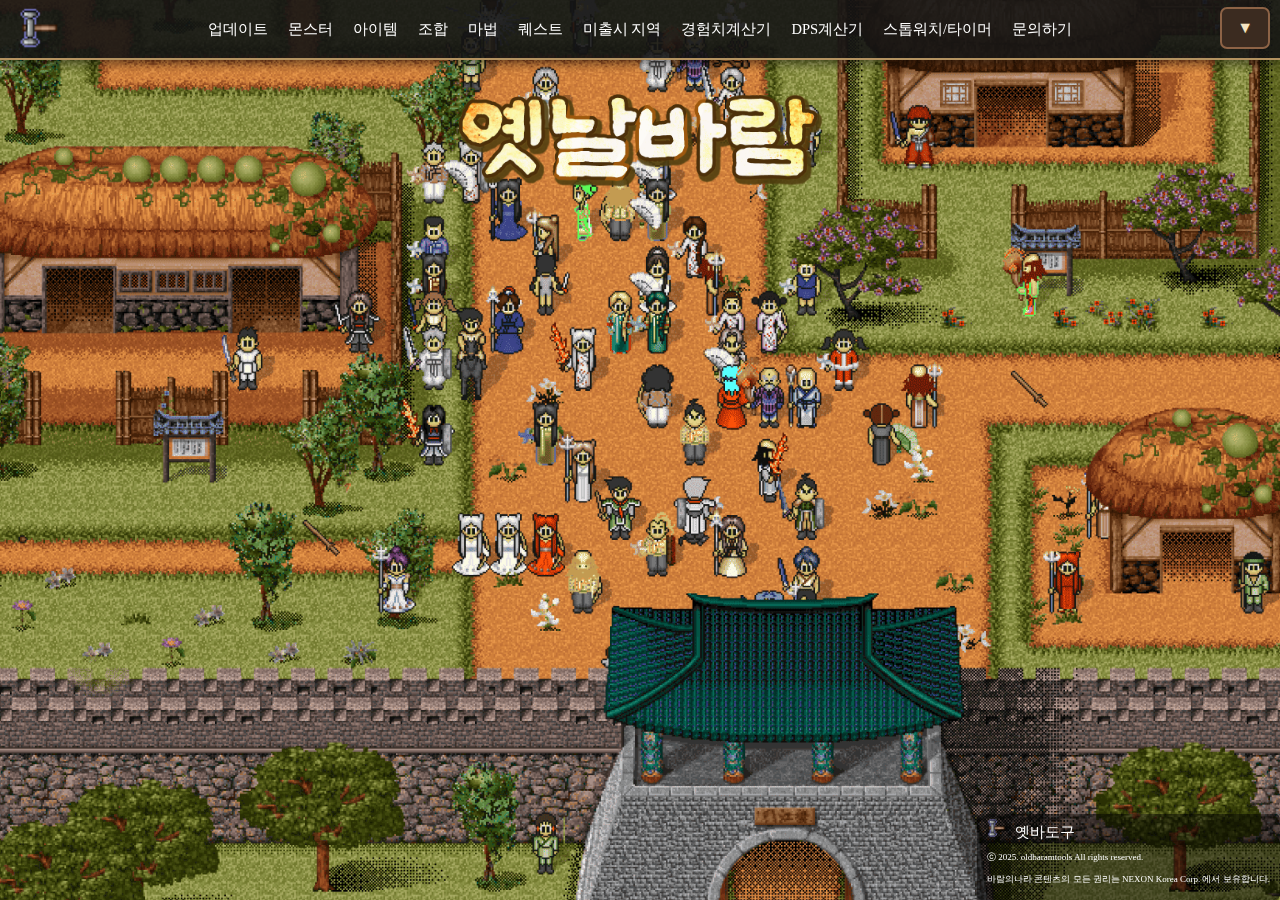
==== commit f98fab58: "add chat" ====
--- a/BU/index.html
+++ b/BU/index.html
@@ -4,7 +4,7 @@
       "name": "옛바도구",
       "alternateName": ["옛날바람 도구", "OldBaramTools"],
       "url": "https://oldbaramtools.com/"
-    }</script><meta content="옛날바람 몬스터 정보, 마법, 퀘스트, 경험치 계산기" name="description"><meta content="옛날바람, 던전 정보, 몬스터 정보, 한방컷, 마법, 퀘스트, 경험치 계산기, 타이머, 스톱워치" name="keywords"><meta content="옛바도구" property="og:site_name"><meta content="옛바도구 - 옛날바람 도구" property="og:title"><meta content="옛날바람 지역, 던전, 몬스터 정보, 한방컷, 경험치 계산기" property="og:description"><meta content="https://oldbaramtools.com" property="og:url"><meta content="website" property="og:type"><meta content="https://oldbaramtools.com/512.png" property="og:image"><meta content="512" property="og:image:width"><meta content="512" property="og:image:height"><link href="/48.ico" rel="apple-touch-icon"><link href="/manifest.json" rel="manifest"><title>옛바도구 - 옛날바람 도구</title><script defer src="/static/js/main.6a8b8454.js"></script><style type="text/css">body,select{color:#f5e4c3}.app,body{min-width:576px}body{-webkit-font-smoothing:antialiased;-moz-osx-font-smoothing:grayscale;font-family:-apple-system,BlinkMacSystemFont,Segoe UI,Roboto,Oxygen,Ubuntu,Cantarell,Fira Sans,Droid Sans,Helvetica Neue,sans-serif;background:url(/static/media/back1.775b5a557a0505141bfd.png) no-repeat top fixed;background-size:cover;font-family:굴림,Gulim;margin:0}.app{background:rgba(20,20,20,.836);border:2px solid #b39260;border-radius:20px;box-shadow:0 8px 15px rgba(0,0,0,.692);margin:80px auto 20px;max-width:900px;padding:20px}.drop-check{display:flex;font-size:14.5px;justify-content:space-between;margin-bottom:8px}.dungeon-button,.toggle-app-button,button{background-color:#3b2b20;border:2px solid #8d6346;color:#f5e4c3;cursor:pointer;font-family:굴림,Gulim;transition:all .3s ease}.dungeon-button,button{text-shadow:1px 1px 0 #4b3820;border-radius:4px;font-size:14px;padding:7px 9px}.dungeon-button:hover,button:hover{background-color:#e46a5c;color:#fff}.toggle-app-button{border-radius:7px;font-size:16px;top:7px;padding:10px 15px;position:fixed;right:10px;z-index:999}.title{color:#e8c374;font-size:24px;font-weight:700;margin-bottom:20px;text-align:center;text-shadow:2px 2px 0 #4b3820}hr{border:0;border-top:2px solid #8d6346;margin:10px}.dungeon-buttons{display:flex;flex-wrap:wrap;gap:10px;justify-content:center;margin-bottom:10px;margin-top:10px}label{align-items:center;display:flex}select{border:2px solid #8d6346;border-radius:4px;cursor:pointer;font-size:14px;padding:2px;text-align:center;transition:all .3s ease;background-color:#16110d;width:120px}select:hover{background-color:#2e2118}select:focus{border-color:#e2a572;box-shadow:0 0 5px #e2a57280;outline:0}option{background-color:#3b2b20;color:#f5e4c3;padding:5px}select option:checked{background-color:#201313;color:#fff}.debuffs{display:flex;flex-wrap:wrap;gap:5px;justify-content:center;margin-top:10px}.checkbox-container{align-items:center;color:#f5e4c3;cursor:pointer;display:flex;font-size:13px;text-shadow:1px 1px 0 #4b3820;-webkit-user-select:none;user-select:none}.checkbox-container input{display:none}.checkbox-custom{align-items:center;background-color:#3b2b20;border:2px solid #8d6346;border-radius:7px;display:flex;height:17px;justify-content:center;margin-right:3px;position:relative;transition:all .3s ease;width:17px}.checkbox-custom:after{color:#e8c374;content:"\2714";display:none;font-size:14px}.checkbox-container input:checked+.checkbox-custom{background-color:#b34234;border-color:#e2a572}.checkbox-container input:checked+.checkbox-custom:after{display:block}.checkbox-container:hover .checkbox-custom{background-color:#5a4433}.fixed-text-image{height:auto;left:50%;max-width:80%;position:fixed;top:10%;transform:translateX(-50%);width:30%;z-index:-1}.footer{background-color:#00000080;border-radius:5px;bottom:0;color:#fff;font-size:9px;padding:5px 10px;position:fixed;right:0}.footer-img{height:18px;margin-right:10px;width:18px}.footer-text{color:#fff;font-size:15px;font-weight:300}.nav-center,.navbar{display:flex;justify-content:center}.navbar{align-items:center;background:#141414e6;border-bottom:2px solid #b39260;box-shadow:0 4px 10px #00000080;box-sizing:border-box;height:60px;padding:0 65px;position:fixed;top:0;width:100%;z-index:1000}.nav-center{-ms-overflow-style:none;flex-grow:1;overflow-x:auto;white-space:nowrap}.nav-center::-webkit-scrollbar{display:none;height:3px}.nav-links{display:flex;gap:12px;list-style:none;overflow-x:auto;padding:8px;white-space:nowrap}.nav-links a{border-radius:4px;color:#fff;cursor:pointer;flex-shrink:0;font-size:14.5px;padding:8px 4px;text-decoration:none;transition:background .3s}.nav-links a:hover{background:#fff3}.nav-center::-webkit-scrollbar-track{background:#1e1e1ee6;border-radius:3px}.nav-center::-webkit-scrollbar-thumb{background:#b39260;border-radius:3px}.nav-center::-webkit-scrollbar-thumb:hover{background:#d4af7a}.nav-center{scrollbar-color:#b39260 #1e1e1ee6;scrollbar-width:thin}.main-ico{height:40px;left:18px;position:fixed;top:8px}</style><noscript><link href="/static/css/main.ba20f375.css" rel="stylesheet"></noscript><link href="/static/css/main.ba20f375.css" rel="preload" as="style" onload="this.rel='stylesheet'"></head><body style="background-image:url(/back3.png)"><noscript>옛날바람 도구 - 옛날바람, 던전, 몬스터 정보, 마법, 퀘스트, 경험치 계산기, 타이머/스톱워치</noscript><div id="root"><nav class="navbar"><a data-discover="true" href="/"><img alt="옛바도구 아이콘" class="main-ico" src="/48.ico"></a><div class="nav-center"><ul class="nav-links"><li><a data-discover="true" href="/update">업데이트</a></li><li><a data-discover="true" href="/monster">몬스터</a></li><li><a data-discover="true" href="/item">아이템</a></li><li><a data-discover="true" href="/mix">조합</a></li><li><a data-discover="true" href="/magic">마법</a></li><li><a data-discover="true" href="/quest">퀘스트</a></li><li><a data-discover="true" href="/BU">미출시 지역</a></li><li><a data-discover="true" href="/calculator">경험치계산기</a></li><li><a data-discover="true" href="/dpsCalc">DPS계산기</a></li><li><a data-discover="true" href="/stopwatch">스톱워치/타이머</a></li></ul></div><button class="toggle-app-button">▼</button></nav><img alt="옛날바람 로고" class="fixed-text-image" src="/logo.png"><div class="app"><h2 class="title">미출시 지역</h2><div class="dungeon-buttons"><button class="dungeon-button">길림</button><button class="dungeon-button">도삭산</button><button class="dungeon-button">중국</button><button class="dungeon-button">4차 신전</button><button class="dungeon-button">환상의섬</button></div><div class="marginbottom"></div><div class="debuffs"><label class="checkbox-container" id="curse"><input id="curse" type="checkbox"><span class="checkbox-custom"></span>저주</label><label class="checkbox-container" id="soul"><input id="soul" type="checkbox"><span class="checkbox-custom"></span>혼마술</label><label class="checkbox-container" id="magicSlow"><input id="magicSlow" type="checkbox"><span class="checkbox-custom"></span>마기지체</label><label class="checkbox-container" id="rupture"><input id="rupture" type="checkbox"><span class="checkbox-custom"></span>파력무참진</label><label class="checkbox-container" id="blade"><input id="blade" type="checkbox"><span class="checkbox-custom"></span>이기어검술</label><label class="checkbox-container" id="intangible"><input id="intangible" type="checkbox"><span class="checkbox-custom"></span>무형술</label><label class="checkbox-container" id="jinbaekhor"><input id="jinbaekhor" type="checkbox"><span class="checkbox-custom"></span>진백호령</label></div><div class="debuffs"><label class="checkbox-container"><input id="skill1" type="checkbox"><span class="checkbox-custom"></span>필/건/백</label><label class="checkbox-container"><input id="skill2" type="checkbox"><span class="checkbox-custom"></span>동귀어진</label><label class="checkbox-container"><input id="skill3" type="checkbox"><span class="checkbox-custom"></span>어검술</label><label class="checkbox-container"><input id="skill4" type="checkbox"><span class="checkbox-custom"></span>쇄/초혼비무</label><label class="checkbox-container"><input id="skill5" type="checkbox"><span class="checkbox-custom"></span>헬파이어</label><label class="checkbox-container"><input id="skill6" type="checkbox"><span class="checkbox-custom"></span>지폭지술</label><label class="checkbox-container"><input id="skill7" type="checkbox"><span class="checkbox-custom"></span>백호검무</label><div id="seperate-bar">|</div><label class="checkbox-container"><input id="heal1" type="checkbox"><span class="checkbox-custom"></span>생명의기원</label><label class="checkbox-container"><input id="heal2" type="checkbox"><span class="checkbox-custom"></span>신령의기원</label></div><hr><div class="drop-check"><div><select id="select-health "><option value="" disabled>체력을 선택하세요</option><option value="min">최저 체력</option><option value="base">기준 체력</option><option value="max" selected>최대 체력</option></select></div><label class="checkbox-container" id="show-dropitems"><input id="show-dropitems-checkbox" type="checkbox"><span class="checkbox-custom"></span>드롭 아이템 보기</label></div></div><footer class="footer"><img alt="oldbaramtools_logo" class="footer-img" src="/192.png"><span class="footer-text">옛바도구</span><p>ⓒ 2025. oldbaramtools All rights reserved.</p><p>바람의나라 콘텐츠의 모든 권리는 NEXON Korea Corp. 에서 보유합니다.</p></footer></div><script type="text/javascript">/*! loadCSS. [c]2017 Filament Group, Inc. MIT License */
+    }</script><meta content="옛날바람 몬스터 정보, 마법, 퀘스트, 경험치 계산기" name="description"><meta content="옛날바람, 던전 정보, 몬스터 정보, 한방컷, 마법, 퀘스트, 경험치 계산기, 타이머, 스톱워치" name="keywords"><meta content="옛바도구" property="og:site_name"><meta content="옛바도구 - 옛날바람 도구" property="og:title"><meta content="옛날바람 지역, 던전, 몬스터 정보, 한방컷, 경험치 계산기" property="og:description"><meta content="https://oldbaramtools.com" property="og:url"><meta content="website" property="og:type"><meta content="https://oldbaramtools.com/512.png" property="og:image"><meta content="512" property="og:image:width"><meta content="512" property="og:image:height"><link href="/48.ico" rel="apple-touch-icon"><link href="/manifest.json" rel="manifest"><title>옛바도구 - 옛날바람 도구</title><script defer src="/static/js/main.65676062.js"></script><style type="text/css">body,select{color:#f5e4c3}.app,body{min-width:576px}body{-webkit-font-smoothing:antialiased;-moz-osx-font-smoothing:grayscale;font-family:-apple-system,BlinkMacSystemFont,Segoe UI,Roboto,Oxygen,Ubuntu,Cantarell,Fira Sans,Droid Sans,Helvetica Neue,sans-serif;background:url(/static/media/back1.775b5a557a0505141bfd.png) no-repeat top fixed;background-size:cover;font-family:굴림,Gulim;margin:0}.app{background:rgba(20,20,20,.836);border:2px solid #b39260;border-radius:20px;box-shadow:0 8px 15px rgba(0,0,0,.692);margin:80px auto 20px;max-width:900px;padding:20px}.drop-check{display:flex;font-size:14.5px;justify-content:space-between;margin-bottom:8px}.dungeon-button,.toggle-app-button,button{background-color:#3b2b20;border:2px solid #8d6346;color:#f5e4c3;cursor:pointer;font-family:굴림,Gulim;transition:all .3s ease}.dungeon-button,button{text-shadow:1px 1px 0 #4b3820;border-radius:4px;font-size:14px;padding:7px 9px}.dungeon-button:hover,button:hover{background-color:#e46a5c;color:#fff}.toggle-app-button{border-radius:7px;font-size:16px;top:7px;padding:10px 15px;position:fixed;right:10px;z-index:999}.title{color:#e8c374;font-size:24px;font-weight:700;margin-bottom:20px;text-align:center;text-shadow:2px 2px 0 #4b3820}hr{border:0;border-top:2px solid #8d6346;margin:10px}.dungeon-buttons{display:flex;flex-wrap:wrap;gap:10px;justify-content:center;margin-bottom:10px;margin-top:10px}label{align-items:center;display:flex}select{border:2px solid #8d6346;border-radius:4px;cursor:pointer;font-size:14px;padding:2px;text-align:center;transition:all .3s ease;background-color:#16110d;width:120px}select:hover{background-color:#2e2118}select:focus{border-color:#e2a572;box-shadow:0 0 5px #e2a57280;outline:0}option{background-color:#3b2b20;color:#f5e4c3;padding:5px}select option:checked{background-color:#201313;color:#fff}.debuffs{display:flex;flex-wrap:wrap;gap:5px;justify-content:center;margin-top:10px}.checkbox-container{align-items:center;color:#f5e4c3;cursor:pointer;display:flex;font-size:13px;text-shadow:1px 1px 0 #4b3820;-webkit-user-select:none;user-select:none}.checkbox-container input{display:none}.checkbox-custom{align-items:center;background-color:#3b2b20;border:2px solid #8d6346;border-radius:7px;display:flex;height:17px;justify-content:center;margin-right:3px;position:relative;transition:all .3s ease;width:17px}.checkbox-custom:after{color:#e8c374;content:"\2714";display:none;font-size:14px}.checkbox-container input:checked+.checkbox-custom{background-color:#b34234;border-color:#e2a572}.checkbox-container input:checked+.checkbox-custom:after{display:block}.checkbox-container:hover .checkbox-custom{background-color:#5a4433}.fixed-text-image{height:auto;left:50%;max-width:80%;position:fixed;top:10%;transform:translateX(-50%);width:30%;z-index:-1}.footer{background-color:#00000080;border-radius:5px;bottom:0;color:#fff;font-size:9px;padding:5px 10px;position:fixed;right:0}.footer-img{height:18px;margin-right:10px;width:18px}.footer-text{color:#fff;font-size:15px;font-weight:300}.nav-center,.navbar{display:flex;justify-content:center}.navbar{align-items:center;background:#141414e6;border-bottom:2px solid #b39260;box-shadow:0 4px 10px #00000080;box-sizing:border-box;height:60px;padding:0 65px;position:fixed;top:0;width:100%;z-index:1000}.nav-center{-ms-overflow-style:none;flex-grow:1;overflow-x:auto;white-space:nowrap}.nav-center::-webkit-scrollbar{display:none;height:3px}.nav-links{display:flex;gap:12px;list-style:none;overflow-x:auto;padding:8px;white-space:nowrap}.nav-links a{border-radius:4px;color:#fff;cursor:pointer;flex-shrink:0;font-size:14.5px;padding:8px 4px;text-decoration:none;transition:background .3s}.nav-links a:hover{background:#fff3}.nav-center::-webkit-scrollbar-track{background:#1e1e1ee6;border-radius:3px}.nav-center::-webkit-scrollbar-thumb{background:#b39260;border-radius:3px}.nav-center::-webkit-scrollbar-thumb:hover{background:#d4af7a}.nav-center{scrollbar-color:#b39260 #1e1e1ee6;scrollbar-width:thin}.main-ico{height:40px;left:18px;position:fixed;top:8px}</style><noscript><link href="/static/css/main.8fb7c2c9.css" rel="stylesheet"></noscript><link href="/static/css/main.8fb7c2c9.css" rel="preload" as="style" onload="this.rel='stylesheet'"></head><body style="background-image:url(/back3.png)"><noscript>옛날바람 도구 - 옛날바람, 던전, 몬스터 정보, 마법, 퀘스트, 경험치 계산기, 타이머/스톱워치</noscript><div id="root"><nav class="navbar"><a data-discover="true" href="/"><img alt="옛바도구 아이콘" class="main-ico" src="/48.ico"></a><div class="nav-center"><ul class="nav-links"><li><a data-discover="true" href="/update">업데이트</a></li><li><a data-discover="true" href="/monster">몬스터</a></li><li><a data-discover="true" href="/item">아이템</a></li><li><a data-discover="true" href="/mix">조합</a></li><li><a data-discover="true" href="/magic">마법</a></li><li><a data-discover="true" href="/quest">퀘스트</a></li><li><a data-discover="true" href="/BU">미출시 지역</a></li><li><a data-discover="true" href="/calculator">경험치계산기</a></li><li><a data-discover="true" href="/dpsCalc">DPS계산기</a></li><li><a data-discover="true" href="/stopwatch">스톱워치/타이머</a></li><li><a data-discover="true" href="/chat">문의하기</a></li></ul></div><button class="toggle-app-button">▼</button></nav><img alt="옛날바람 로고" class="fixed-text-image" src="/logo.png"><div class="app"><h2 class="title">미출시 지역</h2><div class="dungeon-buttons"><button class="dungeon-button">길림</button><button class="dungeon-button">도삭산</button><button class="dungeon-button">중국</button><button class="dungeon-button">4차 신전</button><button class="dungeon-button">환상의섬</button></div><div class="marginbottom"></div><div class="debuffs"><label class="checkbox-container" id="curse"><input id="curse" type="checkbox"><span class="checkbox-custom"></span>저주</label><label class="checkbox-container" id="soul"><input id="soul" type="checkbox"><span class="checkbox-custom"></span>혼마술</label><label class="checkbox-container" id="magicSlow"><input id="magicSlow" type="checkbox"><span class="checkbox-custom"></span>마기지체</label><label class="checkbox-container" id="rupture"><input id="rupture" type="checkbox"><span class="checkbox-custom"></span>파력무참진</label><label class="checkbox-container" id="blade"><input id="blade" type="checkbox"><span class="checkbox-custom"></span>이기어검술</label><label class="checkbox-container" id="intangible"><input id="intangible" type="checkbox"><span class="checkbox-custom"></span>무형술</label><label class="checkbox-container" id="jinbaekhor"><input id="jinbaekhor" type="checkbox"><span class="checkbox-custom"></span>진백호령</label></div><div class="debuffs"><label class="checkbox-container"><input id="skill1" type="checkbox"><span class="checkbox-custom"></span>필/건/백</label><label class="checkbox-container"><input id="skill2" type="checkbox"><span class="checkbox-custom"></span>동귀어진</label><label class="checkbox-container"><input id="skill3" type="checkbox"><span class="checkbox-custom"></span>어검술</label><label class="checkbox-container"><input id="skill4" type="checkbox"><span class="checkbox-custom"></span>쇄/초혼비무</label><label class="checkbox-container"><input id="skill5" type="checkbox"><span class="checkbox-custom"></span>헬파이어</label><label class="checkbox-container"><input id="skill6" type="checkbox"><span class="checkbox-custom"></span>지폭지술</label><label class="checkbox-container"><input id="skill7" type="checkbox"><span class="checkbox-custom"></span>백호검무</label><div id="seperate-bar">|</div><label class="checkbox-container"><input id="heal1" type="checkbox"><span class="checkbox-custom"></span>생명의기원</label><label class="checkbox-container"><input id="heal2" type="checkbox"><span class="checkbox-custom"></span>신령의기원</label></div><hr><div class="drop-check"><div><select id="select-health "><option value="" disabled>체력을 선택하세요</option><option value="min">최저 체력</option><option value="base">기준 체력</option><option value="max" selected>최대 체력</option></select></div><label class="checkbox-container" id="show-dropitems"><input id="show-dropitems-checkbox" type="checkbox"><span class="checkbox-custom"></span>드롭 아이템 보기</label></div></div><footer class="footer"><img alt="oldbaramtools_logo" class="footer-img" src="/192.png"><span class="footer-text">옛바도구</span><p>ⓒ 2025. oldbaramtools All rights reserved.</p><p>바람의나라 콘텐츠의 모든 권리는 NEXON Korea Corp. 에서 보유합니다.</p></footer></div><script type="text/javascript">/*! loadCSS. [c]2017 Filament Group, Inc. MIT License */
 !function(e){"use strict";var n=function(n,t,o){function i(e){if(a.body)return e();setTimeout(function(){i(e)})}function r(){l.addEventListener&&l.removeEventListener("load",r),l.media=o||"all"}var d,a=e.document,l=a.createElement("link");if(t)d=t;else{var f=(a.body||a.getElementsByTagName("head")[0]).childNodes;d=f[f.length-1]}var s=a.styleSheets;l.rel="stylesheet",l.href=n,l.media="only x",i(function(){d.parentNode.insertBefore(l,t?d:d.nextSibling)});var u=function(e){for(var n=l.href,t=s.length;t--;)if(s[t].href===n)return e();setTimeout(function(){u(e)})};return l.addEventListener&&l.addEventListener("load",r),l.onloadcssdefined=u,u(r),l};"undefined"!=typeof exports?exports.loadCSS=n:e.loadCSS=n}("undefined"!=typeof global?global:this);
 /*! loadCSS rel=preload polyfill. [c]2017 Filament Group, Inc. MIT License */
 !function(t){if(t.loadCSS){var e=loadCSS.relpreload={};if(e.support=function(){try{return t.document.createElement("link").relList.supports("preload")}catch(t){return!1}},e.poly=function(){for(var e=t.document.getElementsByTagName("link"),r=0;r<e.length;r++){var n=e[r];"preload"===n.rel&&"style"===n.getAttribute("as")&&(t.loadCSS(n.href,n,n.getAttribute("media")),n.rel=null)}},!e.support()){e.poly();var r=t.setInterval(e.poly,300);t.addEventListener&&t.addEventListener("load",function(){e.poly(),t.clearInterval(r)}),t.attachEvent&&t.attachEvent("onload",function(){t.clearInterval(r)})}}}(this);</script></body></html>--- a/static/css/main.8fb7c2c9.css
+++ b/static/css/main.8fb7c2c9.css
@@ -0,0 +1 @@
+body{-webkit-font-smoothing:antialiased;-moz-osx-font-smoothing:grayscale;font-family:-apple-system,BlinkMacSystemFont,Segoe UI,Roboto,Oxygen,Ubuntu,Cantarell,Fira Sans,Droid Sans,Helvetica Neue,sans-serif;margin:0}code{font-family:source-code-pro,Menlo,Monaco,Consolas,Courier New,monospace}.react-calendar{background:#fff;border:1px solid #a0a096;font-family:Arial,Helvetica,sans-serif;line-height:1.125em;max-width:100%;width:350px}.react-calendar--doubleView{width:700px}.react-calendar--doubleView .react-calendar__viewContainer{display:flex;margin:-.5em}.react-calendar--doubleView .react-calendar__viewContainer>*{margin:.5em;width:50%}.react-calendar,.react-calendar *,.react-calendar :after,.react-calendar :before{box-sizing:border-box}.react-calendar button{border:0;margin:0;outline:none}.react-calendar button:enabled:hover{cursor:pointer}.react-calendar__navigation{height:44px;margin-bottom:1em}.react-calendar__navigation button{background:none;min-width:44px}.react-calendar__navigation button:disabled{background-color:#f0f0f0}.react-calendar__navigation button:enabled:focus,.react-calendar__navigation button:enabled:hover{background-color:#e6e6e6}.react-calendar__month-view__weekdays{font:inherit;font-size:.75em;text-transform:uppercase}.react-calendar__month-view__weekdays__weekday{padding:.5em}.react-calendar__month-view__weekNumbers .react-calendar__tile{align-items:center;display:flex;font:inherit;font-size:.75em;font-weight:700;justify-content:center}.react-calendar__month-view__days__day--weekend{color:#d10000}.react-calendar__century-view__decades__decade--neighboringCentury,.react-calendar__decade-view__years__year--neighboringDecade,.react-calendar__month-view__days__day--neighboringMonth{color:#757575}.react-calendar__century-view .react-calendar__tile,.react-calendar__decade-view .react-calendar__tile,.react-calendar__year-view .react-calendar__tile{padding:2em .5em}.react-calendar__tile{background:none;font:inherit;font-size:.833em;max-width:100%;padding:10px 6.6667px}.react-calendar__tile:disabled{background-color:#f0f0f0;color:#ababab}.react-calendar__century-view__decades__decade--neighboringCentury:disabled,.react-calendar__decade-view__years__year--neighboringDecade:disabled,.react-calendar__month-view__days__day--neighboringMonth:disabled{color:#cdcdcd}.react-calendar__tile:enabled:focus,.react-calendar__tile:enabled:hover{background-color:#e6e6e6}.react-calendar__tile--now{background:#ffff76}.react-calendar__tile--now:enabled:focus,.react-calendar__tile--now:enabled:hover{background:#ffffa9}.react-calendar__tile--hasActive{background:#76baff}.react-calendar__tile--hasActive:enabled:focus,.react-calendar__tile--hasActive:enabled:hover{background:#a9d4ff}.react-calendar__tile--active{background:#006edc;color:#fff}.react-calendar__tile--active:enabled:focus,.react-calendar__tile--active:enabled:hover{background:#1087ff}.react-calendar--selectRange .react-calendar__tile--hover{background-color:#e6e6e6}body{background:url(/static/media/back1.775b5a557a0505141bfd.png) no-repeat top fixed;background-size:cover;color:#f5e4c3;font-family:굴림,Gulim;min-width:576px}input[type=number]{-webkit-appearance:textfield;appearance:textfield}input[type=number]::-webkit-inner-spin-button,input[type=number]::-webkit-outer-spin-button{-webkit-appearance:none;margin:0}.margin-top{margin:20px auto;max-width:955px;overflow:auto}.app{background:hsla(0,0%,8%,.836);border:2px solid #b39260;border-radius:20px;box-shadow:0 8px 15px rgba(0,0,0,.692);margin:80px auto 20px;max-width:900px;min-width:576px;padding:20px}.calculator-container,.stopwatch-container{margin:1px auto;max-width:600px;padding:20px}.drop-check{display:flex;font-size:14.5px;justify-content:space-between;margin-bottom:8px}.action-section button,.dungeon-button,.mode-buttons button,.region-button,.tab-button,.update-log-button,button{background-color:#3b2b20;border:2px solid #8d6346;border-radius:4px;color:#f5e4c3;cursor:pointer;font-family:굴림,Gulim;font-size:14px;padding:7px 9px;text-shadow:1px 1px 0 #4b3820;transition:all .3s ease}.action-section button:hover,.dungeon-button:hover,.mode-buttons button:hover,.region-button:hover,.tab-button:hover,.update-log-button:hover,button:hover{background-color:#e46a5c;color:#fff}.dungeon-button.active,.mode-buttons button.active,.region-button.active,.tab-button.active,button.active{background-color:#b34234;border-color:#e2a572;color:#fff}.toggle-app-button{background-color:#3b2b20;border:2px solid #8d6346;border-radius:7px;color:#f5e4c3;cursor:pointer;font-family:굴림,Gulim;font-size:16px;top:7px;transition:all .3s ease}.tab-buttons,.toggle-app-button{padding:10px 15px;position:fixed;right:10px;z-index:999}.tab-buttons{background:hsla(0,0%,8%,.884);border:2px solid #b39260;border-radius:8px;box-shadow:0 8px 15px rgba(0,0,0,.692);display:flex;flex-direction:column;gap:10px;top:65px}.tab-button{font-size:13px;width:120px}.title{color:#e8c374;font-size:24px;font-weight:700;margin-bottom:20px;text-align:center;text-shadow:2px 2px 0 #4b3820}.magic-details{background:#1e140ae6;border:2px solid #b39260;border-radius:10px;margin-top:10px;padding:16px;text-align:left}.magic-item{border-bottom:1px solid #8d6346;color:#c4a484;font-size:14px;padding:10px}.magic-item h3{color:#e8c374;font-size:18px;font-weight:700}hr{border:0;border-top:2px solid #8d6346;margin:10px}br{margin-top:20px}.dungeon-buttons,.mode-buttons,.region-buttons{display:flex;flex-wrap:wrap;gap:10px;justify-content:center;margin-bottom:10px;margin-top:10px}.monster-info{grid-gap:15px;display:grid;gap:15px;grid-template-columns:repeat(auto-fit,minmax(200px,1fr))}.monster-card{background-color:#3b2b20;border:2px solid #8d6346;border-radius:8px;box-shadow:0 4px 8px #0000004d;padding:6px;text-align:center}.monster-image{border-radius:5px;height:90px;margin-bottom:10px;object-fit:contain;width:90px}.monster-card ul{list-style:none;padding:0}.monster-card h4{color:#e8c374;font-size:16px;margin-bottom:10px}.monster-card li{font-size:14px;margin-bottom:5px}.search{display:flex;justify-content:end}.exp-inputs,.input-grid{grid-gap:10px;display:grid;gap:10px;grid-template-columns:repeat(2,1fr);margin-bottom:20px;text-align:left}.exp-inputs label,.input-grid label{align-items:center;color:#e8c374;display:flex;font-size:15px;height:100%;text-shadow:1px 1px 0 #4b3820}label{align-items:center;display:flex}.exp-inputs input,.input-grid input,.search input,.time-exp input{background-color:#3b2b20;border:2px solid #8d6346;border-radius:4px;color:#f5e4c3;font-size:14px;min-width:30%;padding:8px;text-align:center}.exp-inputs input::placeholder,.input-grid input::placeholder{color:#c4a484}.mode-buttons{display:flex;gap:10px;justify-content:start;margin-bottom:15px}.action-section,.exp-result{display:flex;font-size:16px;justify-content:start;margin-top:4px}.stopwatch-display{color:#e8c374;font-size:32px;font-weight:700;margin-bottom:20px;text-align:center}.region-buttons button:disabled{background-color:#5a4433;color:#aaa;cursor:not-allowed}.header{align-items:center;gap:10px}.header,.select-container{display:flex;justify-content:center}.select-container{color:#f5e4c3;font-family:굴림,Gulim;gap:20px;margin-top:20px}.select-container input{background-color:#3b2b20;border:2px solid #8d6346;border-radius:4px;color:#f5e4c3;font-size:14px;min-width:80px;padding:6px;text-align:center}.select-column{align-items:center;display:flex;flex-direction:column;gap:10px}.select-column input{background-color:#3b2b20;width:112px}.select-column input,select{border:2px solid #8d6346;border-radius:4px;color:#f5e4c3;cursor:pointer;font-size:14px;padding:2px;text-align:center;transition:all .3s ease}select{background-color:#16110d;width:120px}select:hover{background-color:#2e2118}select:focus{border-color:#e2a572;box-shadow:0 0 5px #e2a57280;outline:none}option{background-color:#3b2b20;color:#f5e4c3;padding:5px}select option:checked{background-color:#201313;color:#fff}.debuffs{display:flex;flex-wrap:wrap;gap:5px;justify-content:center;margin-top:10px}.checkbox-container{align-items:center;color:#f5e4c3;cursor:pointer;display:flex;font-size:13px;text-shadow:1px 1px 0 #4b3820;-webkit-user-select:none;user-select:none}.checkbox-container input{display:none}.checkbox-custom{align-items:center;background-color:#3b2b20;border:2px solid #8d6346;border-radius:7px;display:flex;height:17px;justify-content:center;margin-right:3px;position:relative;transition:all .3s ease;width:17px}.checkbox-custom:after{color:#e8c374;content:"\2714";display:none;font-size:14px}.checkbox-container input:checked+.checkbox-custom{background-color:#b34234;border-color:#e2a572}.checkbox-container input:checked+.checkbox-custom:after{display:block}.checkbox-container:hover .checkbox-custom{background-color:#5a4433}.background-selector-container{background:#0000;border-radius:30px;bottom:20px;gap:10px;height:120px;left:50%;min-width:576px;overflow:hidden;padding:10px 15px;position:fixed;transform:translateX(-50%);width:576px}.background-selector,.background-selector-container{align-items:center;display:flex;justify-content:center}.background-selector{height:60px;position:relative;width:100%}.background-thumbnail{border:2px solid #0000;border-radius:6px;cursor:pointer;height:72px;object-fit:cover;opacity:.6;position:absolute;transition:transform .5s ease-in-out,opacity .5s;width:128px}.background-thumbnail.selected{border:3px solid #f60;height:90px;opacity:1;transform:translateX(0) scale(1.2);width:160px;z-index:3}.background-thumbnail.prev{opacity:.8;transform:translateX(-120px) scale(1);z-index:2}.background-thumbnail.next{opacity:.8;transform:translateX(120px) scale(1);z-index:2}.background-thumbnail.prev-hidden{opacity:.5;transform:translateX(-200px) scale(.8);z-index:1}.background-thumbnail.next-hidden{opacity:.5;transform:translateX(200px) scale(.8);z-index:1}.next-btn,.prev-btn{background-color:rgba(0,0,0,.432);border:none;border-radius:50%;color:#fff;cursor:pointer;font-size:18px;padding:8px 12px;transition:background .2s,transform .2s;z-index:4}.next-btn:hover,.prev-btn:hover{background-color:#fff6;transform:scale(1.1)}.fixed-text-image{height:auto;left:50%;max-width:576px;max-width:80%;position:fixed;top:10%;transform:translateX(-50%);width:30%;z-index:-1}.footer{background-color:#00000080;border-radius:5px;bottom:0;color:#fff;font-size:9px;padding:5px 10px;position:fixed;right:0}.footer-img{height:18px;margin-right:10px;width:18px}.footer-text{color:#fff;font-size:15px;font-weight:300}.center{font-size:14px;margin:auto auto auto 10px}.btn-logo{height:14px;margin-right:5px;width:14px}.quest-list{gap:12px;padding:10px;width:100%}.quest-card,.quest-list{display:flex;flex-direction:column}.quest-card{align-items:flex-start;background:#1e140ae6;border:2px solid #b39260;border-radius:10px;box-shadow:0 5px 10px #0006;justify-content:start;margin:auto;padding:8px;text-align:left;transition:transform .2s,background-color .3s;width:90%}.quest-card:hover{transform:scale(1.03)}.quest-header{display:flex;justify-content:space-between;margin:auto;width:95%}.quest-name{font-size:18px;font-weight:700}.quest-date{color:#d4af7a;font-size:14px}.quest-details{background-color:#ffffff1a;border-radius:8px;display:flex;flex-direction:column;margin:auto auto 10px;width:95%}.quest-steps p{color:#f8e0a6;font-size:14px;margin:8px;padding-left:10px;position:relative}.quest-steps p:before{color:#fc6;content:"\2027";display:inline-block;font-weight:700;margin-left:-10px;width:10px}.item-list{background:#1e140ae6;border:2px solid #b39260;border-radius:10px;margin:20px auto auto;max-width:650px;padding:10px}.item-container{align-items:flex-start;background:#000000e6;border-radius:5px;display:flex;justify-content:space-between;margin:5px auto;max-width:620px;padding:6px;transition:background .3s}.item-container:hover{background:#16110bfa}.item-left{display:flex;flex-direction:column;gap:5px;width:38%}.item-title{align-items:center;display:flex;font-size:18px;font-weight:700;padding:3px}.item-titleicon{flex-shrink:0;height:auto;margin-right:5px;max-height:30px;object-fit:contain;width:30px}.item-title p{align-items:center;display:flex;height:30px;margin:0;padding-left:5px}.item-restriction{color:#bbb;font-size:14px;margin-left:20%}.item-box{background-color:#00008b;border:2px solid #000;border-radius:5px;color:#fff;display:flex;flex-direction:column;gap:5px;max-width:300px;min-width:270px;padding:10px;text-align:left}.item-name{font-size:18px;font-weight:700;padding-bottom:5px}.attack,.attributes,.durability,.restriction,.stats{font-size:14px;padding:2px}.attack{display:flex;justify-content:space-between}.attack-values{margin-top:5px}.restriction{text-align:left}.scroll-top-button{background-color:rgba(0,0,0,.705);border:none;border-radius:5px;bottom:30px;color:#fff;cursor:pointer;font-size:14px;padding:10px 15px;position:fixed;right:10px;transition:opacity .3s,transform .3s;z-index:1000}.scroll-top-button:hover{background-color:#000c}@media (max-width:768px){.scroll-top-button{font-size:12px;padding:8px 12px}}.material{color:#bbb;font-size:14px;transition:color .3s,background .3s}.material:hover{background:#00008bcc;border-radius:3px;color:#fff;padding:2px 5px}.exp-table{background:#1e140ae6;border:2px solid #b39260;border-radius:10px;margin-top:15px;padding:15px;text-align:center}.exp-table h2{color:#e8c374;font-size:18px;font-weight:700;margin-bottom:10px;text-shadow:2px 2px 0 #4b3820}.exp-table table{border-collapse:collapse;color:#f5e4c3;font-size:14px;width:100%}.exp-table td,.exp-table th{border:2px solid #8d6346;padding:8px;text-align:center}.exp-table th{background-color:#070605;color:#e8c374;font-weight:700;text-shadow:1px 1px 0 #4b3820}.exp-table tr:nth-child(2n){background-color:#3b2b20cc}.exp-table tr:nth-child(odd){background-color:#5b4332cc}.exp-table tr:hover{background-color:#e46a5c;color:#fff;transition:.3s}.react-calendar{background:#141414e6;border:2px solid #b39260;border-radius:10px;box-shadow:0 8px 15px #00000080;color:#f5e4c3;font-family:굴림,Gulim;margin:5px auto;max-width:955px;padding:15px;width:100%}.react-calendar__navigation{align-items:center;display:flex;justify-content:space-between;margin-bottom:10px}.react-calendar__navigation button{background-color:#3b2b20;border:2px solid #8d6346;border-radius:5px;color:#f5e4c3;cursor:pointer;font-size:14px;padding:6px 12px;transition:all .3s ease}.react-calendar__navigation button:hover{background-color:#e46a5c;color:#fff}.react-calendar__month-view__weekdays{color:#e8c374;font-size:14px;font-weight:700;text-align:center;text-shadow:1px 1px 0 #4b3820}.react-calendar__tile{background-color:#3b2b20;border:1px solid #8d6346;border-radius:5px;color:#f5e4c3;font-size:14px;padding:12px;text-align:center;transition:all .3s ease}.react-calendar__month-view__days{grid-gap:2px;display:grid!important;gap:2px;grid-template-columns:repeat(7,1fr)}.react-calendar__tile:hover{background-color:#e46a5c;color:#fff}.react-calendar__tile--active{background-color:#b34234!important;color:#fff!important}.react-calendar__tile--now{background-color:#5a4433;font-weight:700}.react-calendar__tile--neighboringMonth{color:#8d6346;opacity:.6}.react-calendar__decade-view__years,.react-calendar__year-view__months{grid-gap:4px;display:grid!important;gap:4px;grid-template-columns:repeat(3,1fr)}.react-calendar__tile--hasActive{background-color:#b34234!important;color:#fff!important}.react-calendar__tile--now{background-color:#5a4433!important;color:#f5e4c3}.react-calendar__century-view__decades{grid-gap:4px;display:grid!important;gap:4px;grid-template-columns:repeat(3,1fr)}.update-marker{border-radius:4px;display:block;font-size:11px;font-weight:700;margin-top:3px;padding:2px 4px}.tool-update{background:#5f5a5a;color:#f5e4c3}.game-update{background:#000;color:#e8c374}.update-details{background:#1e140ae6;border:2px solid #b39260;border-radius:10px;margin-top:10px;padding:16px;text-align:left}.update-details p:hover{color:#fff}.update-details h2{color:#e8c374;font-size:18px;font-weight:700}.update-details ul{list-style-type:none;padding:0}.update-details li{color:#c4a484;font-size:14px;margin-bottom:7px}.month-update{color:#e8c374}.month-update,.year-update{font-size:12px;font-weight:700;margin-top:5px;text-align:center}.year-update{color:#c98a3c}.button-container{gap:15px;margin-top:20px}.button-container,.navbar{display:flex;justify-content:center}.navbar{align-items:center;background:#141414e6;border-bottom:2px solid #b39260;box-shadow:0 4px 10px #00000080;box-sizing:border-box;height:60px;padding:0 65px;position:fixed;top:0;width:100%;z-index:1000}.nav-center{-ms-overflow-style:none;display:flex;flex-grow:1;justify-content:center;overflow-x:auto;scrollbar-width:none;white-space:nowrap}.nav-center::-webkit-scrollbar{display:none}.nav-links{display:flex;gap:12px;list-style:none;overflow-x:auto;padding:8px;white-space:nowrap}.nav-links a{border-radius:4px;color:#fff;cursor:pointer;flex-shrink:0;font-size:14.5px;padding:8px 4px;text-decoration:none;transition:background .3s}.nav-links .active,.nav-links a:hover{background:#fff3}.nav-left a{border-radius:4px;cursor:pointer}.dropdown{display:inline-block;position:relative}.dropdown button{height:100%}.dropdown-content{background:#1e1e1ee6;border:1px solid #b39260;border-radius:4px;box-shadow:0 4px 8px #0000004d;display:none;min-width:150px;position:absolute;right:10;z-index:1}.dropdown-content a{color:#fff;display:block;padding:10px;text-decoration:none;transition:background .3s}.dropdown-content a:hover{background:#fff3}.dropdown:hover .dropdown-content{display:block}.nav-center::-webkit-scrollbar{height:3px}.nav-center::-webkit-scrollbar-track{background:#1e1e1ee6;border-radius:3px}.nav-center::-webkit-scrollbar-thumb{background:#b39260;border-radius:3px}.nav-center::-webkit-scrollbar-thumb:hover{background:#d4af7a}.nav-center{scrollbar-color:#b39260 #1e1e1ee6;scrollbar-width:thin}.main-ico{height:40px;left:18px;position:fixed;top:8px}.chat-box{background:#e4d5bd;border:2px solid #8b5a2b;height:70%;overflow-y:auto;padding:5px}.chat-message{color:#3e2723;display:flex;font-size:16px;font-weight:560;justify-content:space-between;padding:3px 0}.chat-username{color:#000}.chat-time{color:#6d4c41;font-size:12px;margin-left:5px}.chat-input-container{display:flex;gap:5px;justify-content:space-between;margin-top:10px}.chat-input,.username-input{background:#000;border:2px solid #000;border-radius:5px;color:#fff;font-size:14px;padding:5px}.username-input{text-align:center;width:20%}.chat-input{width:80%}.chat-timer{color:red;font-weight:700;margin-top:5px;text-align:center}--- a/static/css/main.8fb7c2c9.css
+++ b/static/css/main.8fb7c2c9.css
@@ -0,0 +1 @@
+body{-webkit-font-smoothing:antialiased;-moz-osx-font-smoothing:grayscale;font-family:-apple-system,BlinkMacSystemFont,Segoe UI,Roboto,Oxygen,Ubuntu,Cantarell,Fira Sans,Droid Sans,Helvetica Neue,sans-serif;margin:0}code{font-family:source-code-pro,Menlo,Monaco,Consolas,Courier New,monospace}.react-calendar{background:#fff;border:1px solid #a0a096;font-family:Arial,Helvetica,sans-serif;line-height:1.125em;max-width:100%;width:350px}.react-calendar--doubleView{width:700px}.react-calendar--doubleView .react-calendar__viewContainer{display:flex;margin:-.5em}.react-calendar--doubleView .react-calendar__viewContainer>*{margin:.5em;width:50%}.react-calendar,.react-calendar *,.react-calendar :after,.react-calendar :before{box-sizing:border-box}.react-calendar button{border:0;margin:0;outline:none}.react-calendar button:enabled:hover{cursor:pointer}.react-calendar__navigation{height:44px;margin-bottom:1em}.react-calendar__navigation button{background:none;min-width:44px}.react-calendar__navigation button:disabled{background-color:#f0f0f0}.react-calendar__navigation button:enabled:focus,.react-calendar__navigation button:enabled:hover{background-color:#e6e6e6}.react-calendar__month-view__weekdays{font:inherit;font-size:.75em;text-transform:uppercase}.react-calendar__month-view__weekdays__weekday{padding:.5em}.react-calendar__month-view__weekNumbers .react-calendar__tile{align-items:center;display:flex;font:inherit;font-size:.75em;font-weight:700;justify-content:center}.react-calendar__month-view__days__day--weekend{color:#d10000}.react-calendar__century-view__decades__decade--neighboringCentury,.react-calendar__decade-view__years__year--neighboringDecade,.react-calendar__month-view__days__day--neighboringMonth{color:#757575}.react-calendar__century-view .react-calendar__tile,.react-calendar__decade-view .react-calendar__tile,.react-calendar__year-view .react-calendar__tile{padding:2em .5em}.react-calendar__tile{background:none;font:inherit;font-size:.833em;max-width:100%;padding:10px 6.6667px}.react-calendar__tile:disabled{background-color:#f0f0f0;color:#ababab}.react-calendar__century-view__decades__decade--neighboringCentury:disabled,.react-calendar__decade-view__years__year--neighboringDecade:disabled,.react-calendar__month-view__days__day--neighboringMonth:disabled{color:#cdcdcd}.react-calendar__tile:enabled:focus,.react-calendar__tile:enabled:hover{background-color:#e6e6e6}.react-calendar__tile--now{background:#ffff76}.react-calendar__tile--now:enabled:focus,.react-calendar__tile--now:enabled:hover{background:#ffffa9}.react-calendar__tile--hasActive{background:#76baff}.react-calendar__tile--hasActive:enabled:focus,.react-calendar__tile--hasActive:enabled:hover{background:#a9d4ff}.react-calendar__tile--active{background:#006edc;color:#fff}.react-calendar__tile--active:enabled:focus,.react-calendar__tile--active:enabled:hover{background:#1087ff}.react-calendar--selectRange .react-calendar__tile--hover{background-color:#e6e6e6}body{background:url(/static/media/back1.775b5a557a0505141bfd.png) no-repeat top fixed;background-size:cover;color:#f5e4c3;font-family:굴림,Gulim;min-width:576px}input[type=number]{-webkit-appearance:textfield;appearance:textfield}input[type=number]::-webkit-inner-spin-button,input[type=number]::-webkit-outer-spin-button{-webkit-appearance:none;margin:0}.margin-top{margin:20px auto;max-width:955px;overflow:auto}.app{background:hsla(0,0%,8%,.836);border:2px solid #b39260;border-radius:20px;box-shadow:0 8px 15px rgba(0,0,0,.692);margin:80px auto 20px;max-width:900px;min-width:576px;padding:20px}.calculator-container,.stopwatch-container{margin:1px auto;max-width:600px;padding:20px}.drop-check{display:flex;font-size:14.5px;justify-content:space-between;margin-bottom:8px}.action-section button,.dungeon-button,.mode-buttons button,.region-button,.tab-button,.update-log-button,button{background-color:#3b2b20;border:2px solid #8d6346;border-radius:4px;color:#f5e4c3;cursor:pointer;font-family:굴림,Gulim;font-size:14px;padding:7px 9px;text-shadow:1px 1px 0 #4b3820;transition:all .3s ease}.action-section button:hover,.dungeon-button:hover,.mode-buttons button:hover,.region-button:hover,.tab-button:hover,.update-log-button:hover,button:hover{background-color:#e46a5c;color:#fff}.dungeon-button.active,.mode-buttons button.active,.region-button.active,.tab-button.active,button.active{background-color:#b34234;border-color:#e2a572;color:#fff}.toggle-app-button{background-color:#3b2b20;border:2px solid #8d6346;border-radius:7px;color:#f5e4c3;cursor:pointer;font-family:굴림,Gulim;font-size:16px;top:7px;transition:all .3s ease}.tab-buttons,.toggle-app-button{padding:10px 15px;position:fixed;right:10px;z-index:999}.tab-buttons{background:hsla(0,0%,8%,.884);border:2px solid #b39260;border-radius:8px;box-shadow:0 8px 15px rgba(0,0,0,.692);display:flex;flex-direction:column;gap:10px;top:65px}.tab-button{font-size:13px;width:120px}.title{color:#e8c374;font-size:24px;font-weight:700;margin-bottom:20px;text-align:center;text-shadow:2px 2px 0 #4b3820}.magic-details{background:#1e140ae6;border:2px solid #b39260;border-radius:10px;margin-top:10px;padding:16px;text-align:left}.magic-item{border-bottom:1px solid #8d6346;color:#c4a484;font-size:14px;padding:10px}.magic-item h3{color:#e8c374;font-size:18px;font-weight:700}hr{border:0;border-top:2px solid #8d6346;margin:10px}br{margin-top:20px}.dungeon-buttons,.mode-buttons,.region-buttons{display:flex;flex-wrap:wrap;gap:10px;justify-content:center;margin-bottom:10px;margin-top:10px}.monster-info{grid-gap:15px;display:grid;gap:15px;grid-template-columns:repeat(auto-fit,minmax(200px,1fr))}.monster-card{background-color:#3b2b20;border:2px solid #8d6346;border-radius:8px;box-shadow:0 4px 8px #0000004d;padding:6px;text-align:center}.monster-image{border-radius:5px;height:90px;margin-bottom:10px;object-fit:contain;width:90px}.monster-card ul{list-style:none;padding:0}.monster-card h4{color:#e8c374;font-size:16px;margin-bottom:10px}.monster-card li{font-size:14px;margin-bottom:5px}.search{display:flex;justify-content:end}.exp-inputs,.input-grid{grid-gap:10px;display:grid;gap:10px;grid-template-columns:repeat(2,1fr);margin-bottom:20px;text-align:left}.exp-inputs label,.input-grid label{align-items:center;color:#e8c374;display:flex;font-size:15px;height:100%;text-shadow:1px 1px 0 #4b3820}label{align-items:center;display:flex}.exp-inputs input,.input-grid input,.search input,.time-exp input{background-color:#3b2b20;border:2px solid #8d6346;border-radius:4px;color:#f5e4c3;font-size:14px;min-width:30%;padding:8px;text-align:center}.exp-inputs input::placeholder,.input-grid input::placeholder{color:#c4a484}.mode-buttons{display:flex;gap:10px;justify-content:start;margin-bottom:15px}.action-section,.exp-result{display:flex;font-size:16px;justify-content:start;margin-top:4px}.stopwatch-display{color:#e8c374;font-size:32px;font-weight:700;margin-bottom:20px;text-align:center}.region-buttons button:disabled{background-color:#5a4433;color:#aaa;cursor:not-allowed}.header{align-items:center;gap:10px}.header,.select-container{display:flex;justify-content:center}.select-container{color:#f5e4c3;font-family:굴림,Gulim;gap:20px;margin-top:20px}.select-container input{background-color:#3b2b20;border:2px solid #8d6346;border-radius:4px;color:#f5e4c3;font-size:14px;min-width:80px;padding:6px;text-align:center}.select-column{align-items:center;display:flex;flex-direction:column;gap:10px}.select-column input{background-color:#3b2b20;width:112px}.select-column input,select{border:2px solid #8d6346;border-radius:4px;color:#f5e4c3;cursor:pointer;font-size:14px;padding:2px;text-align:center;transition:all .3s ease}select{background-color:#16110d;width:120px}select:hover{background-color:#2e2118}select:focus{border-color:#e2a572;box-shadow:0 0 5px #e2a57280;outline:none}option{background-color:#3b2b20;color:#f5e4c3;padding:5px}select option:checked{background-color:#201313;color:#fff}.debuffs{display:flex;flex-wrap:wrap;gap:5px;justify-content:center;margin-top:10px}.checkbox-container{align-items:center;color:#f5e4c3;cursor:pointer;display:flex;font-size:13px;text-shadow:1px 1px 0 #4b3820;-webkit-user-select:none;user-select:none}.checkbox-container input{display:none}.checkbox-custom{align-items:center;background-color:#3b2b20;border:2px solid #8d6346;border-radius:7px;display:flex;height:17px;justify-content:center;margin-right:3px;position:relative;transition:all .3s ease;width:17px}.checkbox-custom:after{color:#e8c374;content:"\2714";display:none;font-size:14px}.checkbox-container input:checked+.checkbox-custom{background-color:#b34234;border-color:#e2a572}.checkbox-container input:checked+.checkbox-custom:after{display:block}.checkbox-container:hover .checkbox-custom{background-color:#5a4433}.background-selector-container{background:#0000;border-radius:30px;bottom:20px;gap:10px;height:120px;left:50%;min-width:576px;overflow:hidden;padding:10px 15px;position:fixed;transform:translateX(-50%);width:576px}.background-selector,.background-selector-container{align-items:center;display:flex;justify-content:center}.background-selector{height:60px;position:relative;width:100%}.background-thumbnail{border:2px solid #0000;border-radius:6px;cursor:pointer;height:72px;object-fit:cover;opacity:.6;position:absolute;transition:transform .5s ease-in-out,opacity .5s;width:128px}.background-thumbnail.selected{border:3px solid #f60;height:90px;opacity:1;transform:translateX(0) scale(1.2);width:160px;z-index:3}.background-thumbnail.prev{opacity:.8;transform:translateX(-120px) scale(1);z-index:2}.background-thumbnail.next{opacity:.8;transform:translateX(120px) scale(1);z-index:2}.background-thumbnail.prev-hidden{opacity:.5;transform:translateX(-200px) scale(.8);z-index:1}.background-thumbnail.next-hidden{opacity:.5;transform:translateX(200px) scale(.8);z-index:1}.next-btn,.prev-btn{background-color:rgba(0,0,0,.432);border:none;border-radius:50%;color:#fff;cursor:pointer;font-size:18px;padding:8px 12px;transition:background .2s,transform .2s;z-index:4}.next-btn:hover,.prev-btn:hover{background-color:#fff6;transform:scale(1.1)}.fixed-text-image{height:auto;left:50%;max-width:576px;max-width:80%;position:fixed;top:10%;transform:translateX(-50%);width:30%;z-index:-1}.footer{background-color:#00000080;border-radius:5px;bottom:0;color:#fff;font-size:9px;padding:5px 10px;position:fixed;right:0}.footer-img{height:18px;margin-right:10px;width:18px}.footer-text{color:#fff;font-size:15px;font-weight:300}.center{font-size:14px;margin:auto auto auto 10px}.btn-logo{height:14px;margin-right:5px;width:14px}.quest-list{gap:12px;padding:10px;width:100%}.quest-card,.quest-list{display:flex;flex-direction:column}.quest-card{align-items:flex-start;background:#1e140ae6;border:2px solid #b39260;border-radius:10px;box-shadow:0 5px 10px #0006;justify-content:start;margin:auto;padding:8px;text-align:left;transition:transform .2s,background-color .3s;width:90%}.quest-card:hover{transform:scale(1.03)}.quest-header{display:flex;justify-content:space-between;margin:auto;width:95%}.quest-name{font-size:18px;font-weight:700}.quest-date{color:#d4af7a;font-size:14px}.quest-details{background-color:#ffffff1a;border-radius:8px;display:flex;flex-direction:column;margin:auto auto 10px;width:95%}.quest-steps p{color:#f8e0a6;font-size:14px;margin:8px;padding-left:10px;position:relative}.quest-steps p:before{color:#fc6;content:"\2027";display:inline-block;font-weight:700;margin-left:-10px;width:10px}.item-list{background:#1e140ae6;border:2px solid #b39260;border-radius:10px;margin:20px auto auto;max-width:650px;padding:10px}.item-container{align-items:flex-start;background:#000000e6;border-radius:5px;display:flex;justify-content:space-between;margin:5px auto;max-width:620px;padding:6px;transition:background .3s}.item-container:hover{background:#16110bfa}.item-left{display:flex;flex-direction:column;gap:5px;width:38%}.item-title{align-items:center;display:flex;font-size:18px;font-weight:700;padding:3px}.item-titleicon{flex-shrink:0;height:auto;margin-right:5px;max-height:30px;object-fit:contain;width:30px}.item-title p{align-items:center;display:flex;height:30px;margin:0;padding-left:5px}.item-restriction{color:#bbb;font-size:14px;margin-left:20%}.item-box{background-color:#00008b;border:2px solid #000;border-radius:5px;color:#fff;display:flex;flex-direction:column;gap:5px;max-width:300px;min-width:270px;padding:10px;text-align:left}.item-name{font-size:18px;font-weight:700;padding-bottom:5px}.attack,.attributes,.durability,.restriction,.stats{font-size:14px;padding:2px}.attack{display:flex;justify-content:space-between}.attack-values{margin-top:5px}.restriction{text-align:left}.scroll-top-button{background-color:rgba(0,0,0,.705);border:none;border-radius:5px;bottom:30px;color:#fff;cursor:pointer;font-size:14px;padding:10px 15px;position:fixed;right:10px;transition:opacity .3s,transform .3s;z-index:1000}.scroll-top-button:hover{background-color:#000c}@media (max-width:768px){.scroll-top-button{font-size:12px;padding:8px 12px}}.material{color:#bbb;font-size:14px;transition:color .3s,background .3s}.material:hover{background:#00008bcc;border-radius:3px;color:#fff;padding:2px 5px}.exp-table{background:#1e140ae6;border:2px solid #b39260;border-radius:10px;margin-top:15px;padding:15px;text-align:center}.exp-table h2{color:#e8c374;font-size:18px;font-weight:700;margin-bottom:10px;text-shadow:2px 2px 0 #4b3820}.exp-table table{border-collapse:collapse;color:#f5e4c3;font-size:14px;width:100%}.exp-table td,.exp-table th{border:2px solid #8d6346;padding:8px;text-align:center}.exp-table th{background-color:#070605;color:#e8c374;font-weight:700;text-shadow:1px 1px 0 #4b3820}.exp-table tr:nth-child(2n){background-color:#3b2b20cc}.exp-table tr:nth-child(odd){background-color:#5b4332cc}.exp-table tr:hover{background-color:#e46a5c;color:#fff;transition:.3s}.react-calendar{background:#141414e6;border:2px solid #b39260;border-radius:10px;box-shadow:0 8px 15px #00000080;color:#f5e4c3;font-family:굴림,Gulim;margin:5px auto;max-width:955px;padding:15px;width:100%}.react-calendar__navigation{align-items:center;display:flex;justify-content:space-between;margin-bottom:10px}.react-calendar__navigation button{background-color:#3b2b20;border:2px solid #8d6346;border-radius:5px;color:#f5e4c3;cursor:pointer;font-size:14px;padding:6px 12px;transition:all .3s ease}.react-calendar__navigation button:hover{background-color:#e46a5c;color:#fff}.react-calendar__month-view__weekdays{color:#e8c374;font-size:14px;font-weight:700;text-align:center;text-shadow:1px 1px 0 #4b3820}.react-calendar__tile{background-color:#3b2b20;border:1px solid #8d6346;border-radius:5px;color:#f5e4c3;font-size:14px;padding:12px;text-align:center;transition:all .3s ease}.react-calendar__month-view__days{grid-gap:2px;display:grid!important;gap:2px;grid-template-columns:repeat(7,1fr)}.react-calendar__tile:hover{background-color:#e46a5c;color:#fff}.react-calendar__tile--active{background-color:#b34234!important;color:#fff!important}.react-calendar__tile--now{background-color:#5a4433;font-weight:700}.react-calendar__tile--neighboringMonth{color:#8d6346;opacity:.6}.react-calendar__decade-view__years,.react-calendar__year-view__months{grid-gap:4px;display:grid!important;gap:4px;grid-template-columns:repeat(3,1fr)}.react-calendar__tile--hasActive{background-color:#b34234!important;color:#fff!important}.react-calendar__tile--now{background-color:#5a4433!important;color:#f5e4c3}.react-calendar__century-view__decades{grid-gap:4px;display:grid!important;gap:4px;grid-template-columns:repeat(3,1fr)}.update-marker{border-radius:4px;display:block;font-size:11px;font-weight:700;margin-top:3px;padding:2px 4px}.tool-update{background:#5f5a5a;color:#f5e4c3}.game-update{background:#000;color:#e8c374}.update-details{background:#1e140ae6;border:2px solid #b39260;border-radius:10px;margin-top:10px;padding:16px;text-align:left}.update-details p:hover{color:#fff}.update-details h2{color:#e8c374;font-size:18px;font-weight:700}.update-details ul{list-style-type:none;padding:0}.update-details li{color:#c4a484;font-size:14px;margin-bottom:7px}.month-update{color:#e8c374}.month-update,.year-update{font-size:12px;font-weight:700;margin-top:5px;text-align:center}.year-update{color:#c98a3c}.button-container{gap:15px;margin-top:20px}.button-container,.navbar{display:flex;justify-content:center}.navbar{align-items:center;background:#141414e6;border-bottom:2px solid #b39260;box-shadow:0 4px 10px #00000080;box-sizing:border-box;height:60px;padding:0 65px;position:fixed;top:0;width:100%;z-index:1000}.nav-center{-ms-overflow-style:none;display:flex;flex-grow:1;justify-content:center;overflow-x:auto;scrollbar-width:none;white-space:nowrap}.nav-center::-webkit-scrollbar{display:none}.nav-links{display:flex;gap:12px;list-style:none;overflow-x:auto;padding:8px;white-space:nowrap}.nav-links a{border-radius:4px;color:#fff;cursor:pointer;flex-shrink:0;font-size:14.5px;padding:8px 4px;text-decoration:none;transition:background .3s}.nav-links .active,.nav-links a:hover{background:#fff3}.nav-left a{border-radius:4px;cursor:pointer}.dropdown{display:inline-block;position:relative}.dropdown button{height:100%}.dropdown-content{background:#1e1e1ee6;border:1px solid #b39260;border-radius:4px;box-shadow:0 4px 8px #0000004d;display:none;min-width:150px;position:absolute;right:10;z-index:1}.dropdown-content a{color:#fff;display:block;padding:10px;text-decoration:none;transition:background .3s}.dropdown-content a:hover{background:#fff3}.dropdown:hover .dropdown-content{display:block}.nav-center::-webkit-scrollbar{height:3px}.nav-center::-webkit-scrollbar-track{background:#1e1e1ee6;border-radius:3px}.nav-center::-webkit-scrollbar-thumb{background:#b39260;border-radius:3px}.nav-center::-webkit-scrollbar-thumb:hover{background:#d4af7a}.nav-center{scrollbar-color:#b39260 #1e1e1ee6;scrollbar-width:thin}.main-ico{height:40px;left:18px;position:fixed;top:8px}.chat-box{background:#e4d5bd;border:2px solid #8b5a2b;height:70%;overflow-y:auto;padding:5px}.chat-message{color:#3e2723;display:flex;font-size:16px;font-weight:560;justify-content:space-between;padding:3px 0}.chat-username{color:#000}.chat-time{color:#6d4c41;font-size:12px;margin-left:5px}.chat-input-container{display:flex;gap:5px;justify-content:space-between;margin-top:10px}.chat-input,.username-input{background:#000;border:2px solid #000;border-radius:5px;color:#fff;font-size:14px;padding:5px}.username-input{text-align:center;width:20%}.chat-input{width:80%}.chat-timer{color:red;font-weight:700;margin-top:5px;text-align:center}